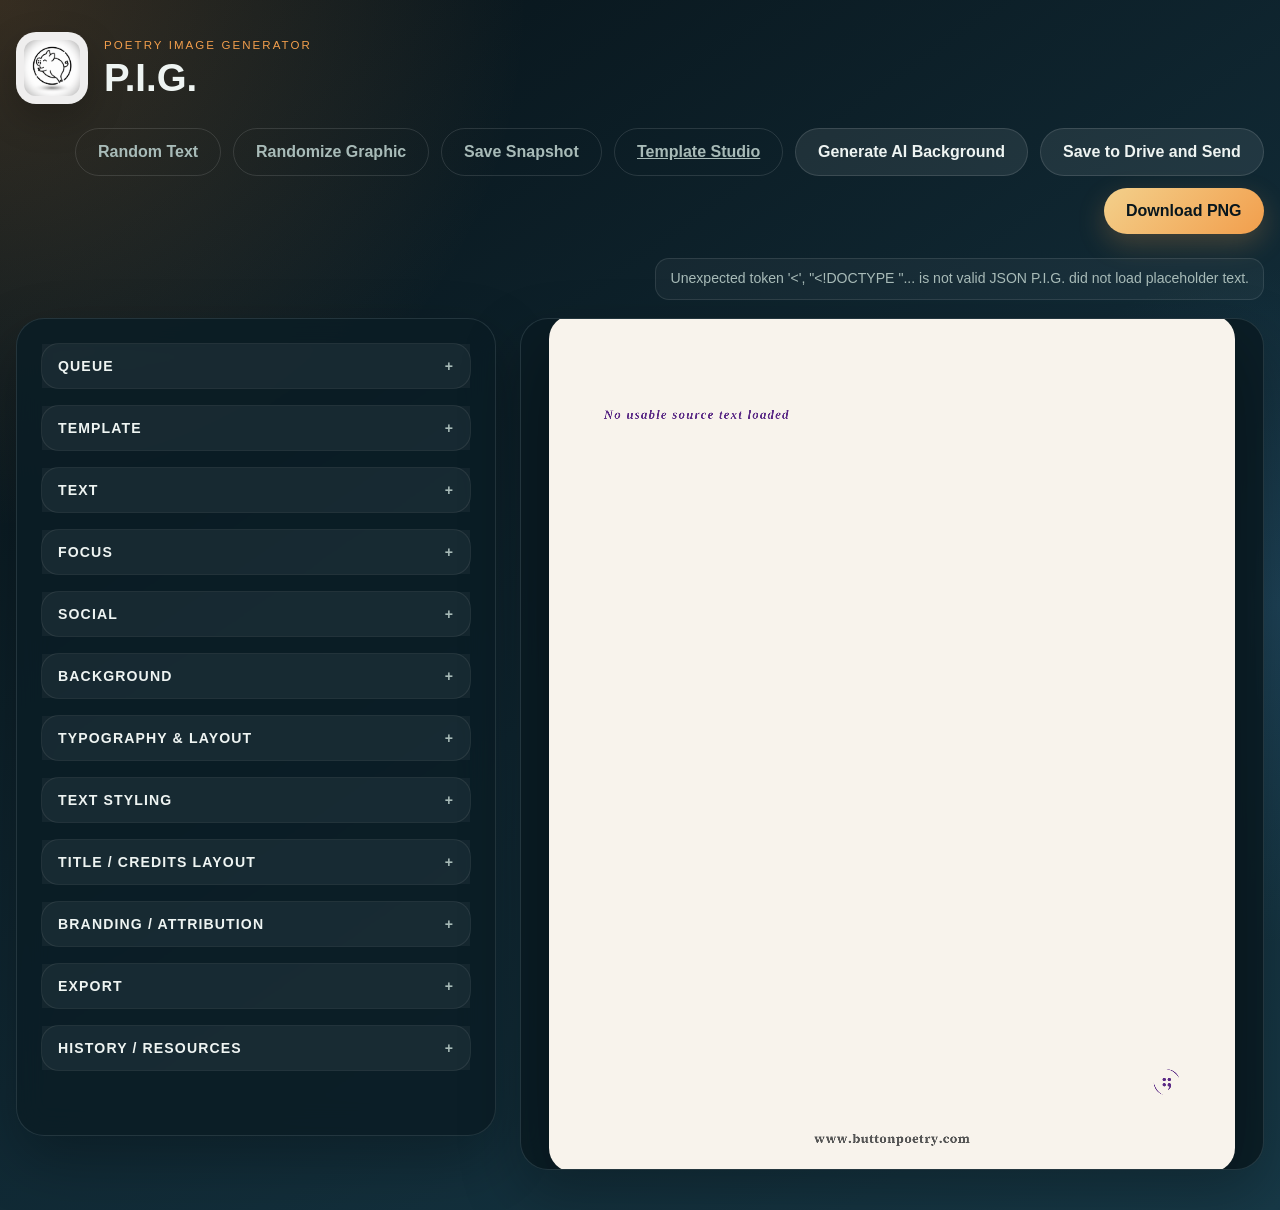
==== index.html @ 5afa9d7a "Add printed-book FPI page sequences" ====
<!DOCTYPE html>
<html lang="en">
  <head>
    <meta charset="UTF-8" />
    <meta name="viewport" content="width=device-width, initial-scale=1.0" />
    <title>P.I.G.</title>
    <link rel="icon" type="image/png" href="./assets/branding/pig-logo.png" />
    <link rel="preconnect" href="https://fonts.googleapis.com" />
    <link rel="preconnect" href="https://fonts.gstatic.com" crossorigin />
    <link
      href="https://fonts.googleapis.com/css2?family=Abril+Fatface&family=Alegreya:wght@400;500;700&family=Anton&family=Archivo+Black&family=Archivo+Narrow:wght@400;500;600;700&family=Barlow+Condensed:wght@400;500;600;700&family=Bebas+Neue&family=Bodoni+Moda:opsz,wght@6..96,400;6..96,500;6..96,600;6..96,700&family=Caveat:wght@400;500;600;700&family=Cormorant+Garamond:wght@400;500;600;700&family=Courier+Prime:wght@400;700&family=Crimson+Text:wght@400;600;700&family=DM+Serif+Display:ital@0;1&family=EB+Garamond:wght@400;500;600;700&family=Fraunces:opsz,wght,SOFT,WONK@9..144,400;9..144,500;9..144,600;9..144,700;9..144,800,0,0&family=IBM+Plex+Mono:wght@400;500;600;700&family=IBM+Plex+Sans+Condensed:wght@400;500;600;700&family=Inter:wght@400;500;600;700&family=Josefin+Sans:wght@400;500;600;700&family=Kalam:wght@400;700&family=League+Spartan:wght@400;500;600;700&family=Libre+Baskerville:wght@400;700&family=Literata:wght@400;500;600;700&family=Lora:wght@400;500;600;700&family=Merriweather:wght@400;700&family=Montserrat:wght@400;500;600;700&family=Newsreader:opsz,wght@6..72,400;6..72,500;6..72,600;6..72,700&family=Nunito+Sans:wght@400;500;600;700&family=Oswald:wght@400;500;600;700&family=Patrick+Hand&family=Playfair+Display:wght@400;500;600;700&family=Poppins:wght@400;500;600;700&family=Raleway:wght@400;500;600;700&family=Roboto+Mono:wght@400;500;600;700&family=Roboto+Slab:wght@400;500;600;700&family=Source+Sans+3:wght@400;600;700&family=Space+Grotesk:wght@400;500;700&family=Special+Elite&family=Spectral:wght@400;500;600;700&family=Staatliches&family=Unica+One&family=Young+Serif&display=swap"
      rel="stylesheet"
    />
    <link rel="stylesheet" href="./assets/fonts/bundled-fonts.css?v=20260720" />
    <link rel="stylesheet" href="./styles.css" />
    <script async defer src="https://accounts.google.com/gsi/client"></script>
    <script async defer src="https://apis.google.com/js/api.js"></script>
  </head>
  <body>
    <div class="app-shell">
      <header class="hero">
        <div class="hero-brand">
          <img class="hero-logo" src="./assets/branding/pig-logo.png" alt="P.I.G. logo" />
          <div>
            <p class="eyebrow">Poetry Image Generator</p>
            <h1>P.I.G.</h1>
          </div>
        </div>
        <div class="hero-actions">
          <button id="randomTextButton" class="ghost-button" type="button">Random Text</button>
          <button id="randomizeAllButton" class="ghost-button" type="button">Randomize Graphic</button>
          <button id="saveProjectButtonTop" class="ghost-button" type="button">Save Snapshot</button>
          <a class="ghost-button" href="./template-studio.html">Template Studio</a>
          <button id="generateBackgroundButton" class="secondary-button">Generate AI Background</button>
          <button id="saveToDriveAndSendButton" class="secondary-button" type="button">Save to Drive and Send</button>
          <button id="downloadButton" class="primary-button">Download PNG</button>
        </div>
        <div class="hero-status-row">
          <span id="statusMessage" class="status-message hero-status-message" aria-live="polite">
            Choose a source and search local records.
          </span>
        </div>
      </header>

      <main class="workspace">
        <section class="controls-panel">
          <details class="control-section">
            <summary>Queue</summary>
            <div class="panel-block">
            <p class="section-label">Graphics queue</p>
            <div class="panel-grid">
              <div class="panel-block">
                <label class="block-label" for="sourceType">Source</label>
                <select id="sourceType">
                  <option value="weaver_graphics_requests">Weaver graphics requests</option>
                  <option value="tabled_weaver_requests">TABLED</option>
                  <option value="poetry_please_ranked_texts">Poetry Please ranked texts</option>
                  <option value="excerpt_library">All excerpt texts</option>
                  <option value="approved_excerpt_library">Approved / QI-ready excerpts</option>
                  <option value="catalog_short_poems">Catalog short poems</option>
                  <option value="catalog_full_poems">Full poems</option>
                </select>
              </div>

              <div class="panel-block">
                <label class="block-label" for="searchQuery">Search</label>
                <input id="searchQuery" type="search" placeholder="author, book, poem, or excerpt text" />
              </div>
            </div>
            <p id="sourceAvailabilityNote" class="supporting-text"></p>

            <div id="sourceFiltersRow" class="panel-grid">
              <div id="sourcePrimaryFilterBlock" class="panel-block">
                <label id="sourcePrimaryFilterLabel" class="block-label" for="weaverRequestFilter">Queue view</label>
                <select id="weaverRequestFilter">
                  <option value="current_titles">Current titles</option>
                  <option value="coverage_needs">Coverage needs</option>
                  <option value="rework">All rework</option>
                  <option value="poetry_please_repairs">Poetry Please repairs</option>
                  <option value="weaver_qc_rework">Weaver QC rework</option>
                  <option value="all">All</option>
                </select>
              </div>

              <div id="sourceCatalogFilterBlock" class="panel-block" hidden>
                <label id="sourceCatalogFilterLabel" class="block-label" for="sourceCatalogFilter">Catalog</label>
                <select id="sourceCatalogFilter">
                  <option value="">All catalogs</option>
                </select>
              </div>

              <div id="sourceBookFilterBlock" class="panel-block">
                <label id="sourceBookFilterLabel" class="block-label" for="weaverBookFilter">Book</label>
                <select id="weaverBookFilter">
                  <option value="">All books</option>
                </select>
              </div>
            </div>
            <div class="results-toolbar">
              <button id="searchButton" class="secondary-button inline-button">Search source</button>
              <button id="saveProjectButton" class="ghost-button inline-button" type="button">Save snapshot</button>
            </div>
            <div id="fpiMultiPageEntry" class="panel-block" hidden>
              <p class="section-label">Loaded FPI</p>
              <button id="startFpiMultiPageButton" class="secondary-button inline-button" type="button">Build multi-page FPI</button>
              <p class="supporting-text">Split the poem into cards, review each card, then save and send the set together.</p>
            </div>
            <div id="searchResults" class="results-list"></div>
            </div>
          </details>

          <details class="control-section">
            <summary>Template</summary>
            <div class="panel-block">
            <p class="section-label">Graphic template</p>
            <div class="panel-grid">
              <div class="panel-block">
                <label class="block-label" for="familyPreset">Family</label>
                <select id="familyPreset"></select>
              </div>

              <div class="panel-block">
                <label class="block-label" for="variantPreset">Variant</label>
                <select id="variantPreset"></select>
              </div>
            </div>

            <div class="panel-grid">
              <div class="panel-block">
                <label class="block-label" for="applyTemplateButton">Apply template</label>
                <button id="applyTemplateButton" class="secondary-button inline-button" type="button">Apply template</button>
              </div>
            </div>
            <div id="bookSpecificTemplateControls" class="panel-block" hidden>
              <p class="section-label">Book assignment</p>
              <div class="panel-grid">
                <div class="panel-block">
                  <label class="block-label" for="bookSpecificTemplateName">Template name</label>
                  <input id="bookSpecificTemplateName" type="text" placeholder="Book campaign background">
                </div>
                <div class="panel-block">
                  <label class="block-label" for="bookSpecificTemplateBook">Book</label>
                  <input id="bookSpecificTemplateBook" type="text" placeholder="Required book title">
                </div>
                <div class="panel-block">
                  <label class="block-label" for="bookSpecificTemplateShortener">Book shortener</label>
                  <input id="bookSpecificTemplateShortener" type="text" placeholder="LABC">
                </div>
                <div class="panel-block">
                  <label class="block-label" for="bookSpecificTemplateYear">Release year</label>
                  <input id="bookSpecificTemplateYear" type="number" min="1900" max="2200" placeholder="2026">
                </div>
                <div class="panel-block">
                  <label class="block-label" for="bookSpecificTemplateCatalog">Catalog</label>
                  <input id="bookSpecificTemplateCatalog" type="text" placeholder="Optional catalog">
                </div>
              </div>
              <p id="bookSpecificTemplateKey" class="supporting-copy">Canonical book key: unavailable</p>
              <div class="button-row">
                <button id="saveBookSpecificTemplateButton" class="secondary-button inline-button" type="button">Create variant</button>
                <button id="updateBookSpecificTemplateButton" class="secondary-button inline-button" type="button" disabled>Update selected</button>
                <button id="archiveBookSpecificTemplateButton" class="ghost-button inline-button" type="button" disabled>Archive selected</button>
              </div>
              <p class="supporting-copy">Saved variants are shared with all P.I.G. users. Each option shows its assigned book; variants matching the current book appear first.</p>
            </div>
            <div id="contestTemplateControls" class="panel-block" hidden>
              <p class="section-label">Fall 2026 Short Form Contest template</p>
              <p id="contestTemplateTarget" class="supporting-copy"></p>
              <label class="block-label" for="contestTemplateName">Template name</label>
              <input id="contestTemplateName" type="text" placeholder="Fall contest base graphic">
              <div class="button-row">
                <button id="uploadContestBaseButton" class="secondary-button inline-button" type="button">Upload base graphic</button>
                <button id="saveContestTemplateButton" class="secondary-button inline-button" type="button">Save shared contest template</button>
              </div>
              <input id="contestBaseUpload" type="file" accept="image/png,image/jpeg" hidden>
              <input id="contestBaseMode" type="hidden" value="static">
              <p class="supporting-copy">Uses the selected Short Form layout and editable text. Saved templates are available to staff for this contest.</p>
            </div>
            <select id="templatePreset" hidden>
              <option value="none">No template</option>
              <option value="editorial">Editorial Quote</option>
              <option value="artsy">Artsy</option>
              <option value="badge">Badge</option>
              <option value="black-name-bar">Black Name Bar</option>
              <option value="circle-bar">Circle Bar</option>
              <option value="box">Box</option>
              <option value="typewriter-1">Typewriter 1</option>
              <option value="typewriter-2">Typewriter 2</option>
              <option value="text-emphasis">Text Emphasis</option>
              <option value="text-emphasis-logo">4:5 Text Emphasis with logo</option>
              <option value="white-on-black">White on Black 2</option>
              <option value="white-on-black-45">4:5 White on Black</option>
              <option value="short-form-left">Short Form Contest Left 4:5</option>
              <option value="short-form-center">Short Form Contest Center 4:5</option>
              <option value="short-form-right">Short Form Contest Right 4:5</option>
              <option value="short-form-left-square">Short Form Contest Left Square</option>
              <option value="short-form-center-square">Short Form Contest Center Square</option>
              <option value="short-form-right-square">Short Form Contest Right Square</option>
              <option value="printed-book-page">Printed Book Standalone Page</option>
              <option value="printed-book-full-page-wood">Printed Book Full Page + Wood</option>
              <option value="printed-book-transparent-page">Printed Book Transparent Page</option>
              <option value="printed-book-left-page-wood">Printed Book Left Page + Wood</option>
              <option value="printed-book-left-close-page">Printed Book Left Close Page</option>
              <option value="printed-book-left-transparent-page">Printed Book Left Transparent Page</option>
              <option value="crested-underline">Crested Underline</option>
              <option value="simple">Simple</option>
            </select>
            </div>
          </details>

          <details class="control-section" id="textControlsSection">
            <summary>Text</summary>
            <div class="panel-block" id="multiCardBlock">
              <p class="section-label">Multi-card draft</p>
              <p class="supporting-text">Each card saves its own text, title, author, typography, and text positions. Select a card, then adjust it in Typography &amp; Layout or Title / Credits Layout. Download a draft ZIP for review, or save the complete set to Drive and send it to Weaver QC.</p>
              <div class="results-toolbar">
                <button id="startMultiCardButton" class="secondary-button inline-button" type="button">Start card set</button>
                <button id="endMultiCardButton" class="ghost-button inline-button" type="button" hidden>Return to one card</button>
              </div>
              <div id="multiCardEditor" hidden>
                <label class="block-label" for="multiCardSelect">Card</label>
                <div class="results-toolbar card-select-toolbar">
                  <select id="multiCardSelect"></select>
                  <button id="addFpiPageButton" class="secondary-button inline-button" type="button" hidden>Add page</button>
                </div>
                <label class="block-label" for="multiCardRole">Card role</label>
                <select id="multiCardRole">
                  <option value="poem">Poem or excerpt</option>
                  <option value="prompt">DBAT prompt</option>
                </select>
                <label class="block-label" for="multiCardCreditAuthor">Verified author for this card</label>
                <input id="multiCardCreditAuthor" type="text" autocomplete="off" placeholder="Leave blank until verified">
                <label class="block-label" for="multiCardCreditTitle">Verified title for this card (optional)</label>
                <input id="multiCardCreditTitle" type="text" autocomplete="off" placeholder="Leave blank if unknown">
                <p class="supporting-text">These credits travel with this card to Weaver and Poetry Please. They do not change the text printed on the graphic.</p>
                <div id="multiCardPageBackgroundBlock" class="panel-block" hidden>
                  <label class="block-label" for="multiCardSequence">Page sequence for this set</label>
                  <select id="multiCardSequence">
                    <option value="">Choose each page manually</option>
                    <option value="wood">Wood: left, right, left…</option>
                    <option value="transparent">Transparent: left, right, left…</option>
                  </select>
                  <p class="supporting-text">Choosing a sequence assigns pages in order. You can still change any card below.</p>
                  <label class="block-label" for="multiCardPageBackground">Template for this card (Printed Book)</label>
                  <select id="multiCardPageBackground">
                    <option value="">Use shared template page</option>
                    <option value="printed-book-page">Standalone page</option>
                    <option value="printed-book-full-page-wood">Right page + wood</option>
                    <option value="printed-book-left-page-wood">Left page + wood</option>
                    <option value="printed-book-transparent-page">Right transparent page</option>
                    <option value="printed-book-left-transparent-page">Left transparent page</option>
                    <option value="printed-book-left-close-page">Left close page</option>
                  </select>
                  <p class="supporting-text">Choose a printed-book variant for this card here or in Template. Typography and text positions can be adjusted separately for each card.</p>
                </div>
                <div class="results-toolbar">
                  <button id="addMultiCardButton" class="secondary-button inline-button" type="button">Add card</button>
                  <button id="splitMultiCardButton" class="secondary-button inline-button" type="button">Move text after cursor to next card</button>
                  <button id="addPromptCardButton" class="secondary-button inline-button" type="button">Add DBAT prompt card</button>
                  <button id="resetFpiCardsButton" class="ghost-button inline-button" type="button" hidden>Gather poem on first card</button>
                  <button id="moveMultiCardEarlierButton" class="ghost-button inline-button" type="button">Move earlier</button>
                  <button id="moveMultiCardLaterButton" class="ghost-button inline-button" type="button">Move later</button>
                  <button id="removeMultiCardButton" class="ghost-button inline-button" type="button">Remove card; keep its text</button>
                </div>
                <button id="downloadMultiCardDraftButton" class="secondary-button inline-button" type="button">Download draft card set ZIP</button>
                <p id="multiCardStatus" class="supporting-text" role="status"></p>
                <p id="multiCardWarning" class="supporting-text" role="status" hidden></p>
              </div>
            </div>
            <div class="panel-block">
            <label class="block-label" for="poemText">Poem or excerpt text</label>
            <div class="results-toolbar">
              <button id="boldPoemTextButton" class="secondary-button inline-button" type="button" title="Bold selected poem text">B</button>
              <button id="italicPoemTextButton" class="secondary-button inline-button" type="button" title="Italic selected poem text"><em>I</em></button>
            </div>
            <textarea id="poemText" rows="14">Lorem ipsum dolor sit amet,
consectetur adipiscing elit,
sed do eiusmod tempor
incididunt ut labore.</textarea>
            <div class="results-toolbar">
              <button id="toggleLineBreakGuideButton" class="secondary-button inline-button" type="button">Show line breaks</button>
              <button id="splitFpiPageButton" class="secondary-button inline-button" type="button" hidden>Split at cursor into next page</button>
            </div>
            <div id="lineBreakGuide" class="line-break-guide" hidden></div>
            <div id="selectedRecordMeta" class="record-meta">
              No library record loaded yet.
            </div>
            </div>

            <div class="panel-block">
            <p class="section-label">Title</p>
            <label class="block-label" for="titleText">Poem title text</label>
            <textarea id="titleText" rows="2"></textarea>
            </div>

            <div id="emphasisControlsPanel" class="panel-block" hidden>
            <p class="section-label">Emphasis Text</p>
            <div class="panel-grid">
              <div class="panel-block">
                <label class="block-label" for="emphasisTextEnabled">Show emphasis text</label>
                <select id="emphasisTextEnabled">
                  <option value="off">Off</option>
                  <option value="on">On</option>
                </select>
              </div>

              <div id="emphasisTextAlignBlock" class="panel-block">
                <label class="block-label" for="emphasisTextAlign">Emphasis alignment</label>
                <select id="emphasisTextAlign">
                  <option value="left">Left</option>
                  <option value="center">Center</option>
                  <option value="right">Right</option>
                </select>
              </div>
            </div>
            <div id="emphasisTextBlock">
            <label class="block-label" for="emphasisText">Emphasis text</label>
            <textarea id="emphasisText" rows="6"></textarea>
            </div>
            </div>

            <div class="panel-block">
            <label class="block-label" for="attributionText">Author name</label>
            <textarea id="attributionText" rows="3"></textarea>
            </div>

            <div class="panel-block">
            <label class="block-label" for="secondaryAttributionText">Book title</label>
            <textarea id="secondaryAttributionText" rows="2"></textarea>
            </div>

          </details>

          <details class="control-section">
            <summary>Focus</summary>
            <div class="panel-block">
              <p class="section-label">Focused Text</p>
              <div class="panel-grid">
                <div class="panel-block">
                  <label class="block-label" for="focusEnabled">Focus blur</label>
                  <select id="focusEnabled">
                    <option value="off">Off</option>
                    <option value="on">On</option>
                  </select>
                </div>

                <div id="focusBlurAmountBlock" class="panel-block">
                  <label class="block-label" for="focusBlurAmount">Blur strength</label>
                  <input id="focusBlurAmount" type="range" min="2" max="28" step="1" value="10" />
                  <p class="value-readout"><span id="focusBlurAmountValue">10</span> px</p>
                </div>
              </div>
              <div id="focusTextBlock">
                <label class="block-label" for="focusText">Focus text</label>
                <textarea id="focusText" rows="10" placeholder="Paste the poem title and/or the section of the poem to keep sharp."></textarea>
              </div>
            </div>
          </details>

          <details class="control-section">
            <summary>Social</summary>
            <div class="panel-grid">
              <div class="panel-block">
                <label class="block-label" for="socialMediaEnabled">Show handle line</label>
                <select id="socialMediaEnabled">
                  <option value="off">Off</option>
                  <option value="on">On</option>
                </select>
              </div>

              <div id="socialMediaDisplayBlock" class="panel-block">
                <label class="block-label" for="socialMediaDisplayText">Graphic handle line</label>
                <input id="socialMediaDisplayText" type="text" placeholder="@artist" />
              </div>
            </div>

            <div id="socialMediaFieldsBlock">
            <div class="panel-grid">
              <div class="panel-block">
                <label class="block-label" for="socialMediaInstagram">Instagram</label>
                <input id="socialMediaInstagram" type="text" placeholder="@artist" />
              </div>

              <div class="panel-block">
                <label class="block-label" for="socialMediaTikTok">TikTok</label>
                <input id="socialMediaTikTok" type="text" placeholder="@artist" />
              </div>
            </div>

            <div class="panel-grid">
              <div class="panel-block">
                <label class="block-label" for="socialMediaTwitter">X / Twitter</label>
                <input id="socialMediaTwitter" type="text" placeholder="@artist" />
              </div>

              <div class="panel-block">
                <label class="block-label" for="socialMediaFacebook">Facebook</label>
                <input id="socialMediaFacebook" type="text" />
              </div>
            </div>

            <div class="panel-block">
              <label class="block-label" for="socialMediaWebsite">Website</label>
              <input id="socialMediaWebsite" type="url" placeholder="https://..." />
            </div>

            <div class="panel-block">
              <label class="block-label" for="socialMediaOther">Other handles from source</label>
              <textarea id="socialMediaOther" rows="2"></textarea>
            </div>

            <div class="panel-block">
              <label class="block-label" for="socialMediaNotes">Notes</label>
              <textarea id="socialMediaNotes" rows="3"></textarea>
            </div>

            <div class="results-toolbar">
              <button id="refreshSocialMediaButton" class="secondary-button inline-button" type="button">Refresh lookup</button>
              <button id="saveSocialMediaButton" class="ghost-button inline-button" type="button">Save author info</button>
            </div>
            <p id="socialMediaLookupStatus" class="supporting-text">No author loaded.</p>
            </div>
          </details>

          <details class="control-section">
            <summary>Background</summary>
            <div class="panel-block">
            <p class="section-label">Background Generation</p>
            <p class="supporting-text">
              Import a photo as the active background, or save it into the reusable background library.
            </p>
            <label class="block-label" for="backgroundPrompt">
              Background prompt
            </label>
            <textarea id="backgroundPrompt" rows="5" placeholder="Warm paper collage, botanical shadows, no text, no letters, no logo"></textarea>
            <div class="panel-grid">
              <div class="panel-block">
                <label class="block-label" for="backgroundModel">Model</label>
                <select id="backgroundModel">
                  <option value="gpt-image-2-2026-04-21">gpt-image-2-2026-04-21</option>
                  <option value="bria-fibo-lite">Bria FIBO Lite (licensed data)</option>
                  <option value="gpt-image-2">gpt-image-2</option>
                  <option value="gpt-image-1.5">gpt-image-1.5</option>
                  <option value="gpt-image-1">gpt-image-1</option>
                  <option value="gpt-image-1-mini">gpt-image-1-mini</option>
                  <option value="chatgpt-image-latest">chatgpt-image-latest</option>
                </select>
              </div>
              <div class="panel-block">
                <label class="block-label" for="backgroundMode">Fallback background</label>
                <select id="backgroundMode">
                  <option value="solid">Solid color</option>
                  <option value="gradient">Gradient</option>
                  <option value="stripes">Stripes</option>
                  <option value="dots">Dots</option>
                  <option value="ai-image">AI image</option>
                </select>
              </div>
            </div>
            <div class="results-toolbar">
              <button id="generateBackgroundPanelButton" class="secondary-button inline-button" type="button">Generate AI Background</button>
              <button id="importBackgroundButton" class="secondary-button inline-button" type="button">Import Photo</button>
              <button id="importAndSaveBackgroundButton" class="secondary-button inline-button" type="button">Import + Save</button>
              <button id="saveBackgroundAssetButton" class="ghost-button inline-button" type="button">Save Current Background</button>
              <button id="clearBackgroundButton" class="ghost-button inline-button">Clear AI background</button>
              <span class="supporting-text">
                The AI prompt only affects the bottom layer. Text stays exact.
              </span>
            </div>
            <input id="backgroundImageUpload" type="file" accept="image/*" hidden />
            </div>

            <div class="panel-block">
              <p class="section-label">Saved Backgrounds</p>
              <div id="backgroundAssets" class="results-list compact-results-list"></div>
            </div>
            <div class="panel-grid">
              <div class="panel-block">
                <label class="block-label" for="backgroundColorA">Background color A</label>
                <input id="backgroundColorA" type="color" value="#122c34" />
              </div>
              <div class="panel-block">
                <label class="block-label" for="backgroundColorB">Background color B</label>
                <input id="backgroundColorB" type="color" value="#224870" />
              </div>
            </div>
          </details>

          <details class="control-section">
            <summary>Typography & Layout</summary>
            <div hidden>
              <select id="textBoxAnchor"><option value="default">Layout default</option><option value="left">Left</option><option value="center">Center</option><option value="right">Right</option></select>
              <select id="titleAnchor"><option value="default">Layout default</option><option value="left">Left</option><option value="center">Center</option><option value="right">Right</option></select>
              <select id="attributionAnchor"><option value="default">Layout default</option><option value="left">Left</option><option value="center">Center</option><option value="right">Right</option></select>
              <select id="secondaryAttributionAnchor"><option value="default">Layout default</option><option value="left">Left</option><option value="center">Center</option><option value="right">Right</option></select>
            </div>
            <div class="panel-grid">
            <div class="panel-block">
              <label class="block-label" for="canvasPreset">Canvas size</label>
              <select id="canvasPreset">
                <option value="2160x2700">4:5 Portrait 2160×2700</option>
                <option value="1080x1350">Instagram Portrait 1080×1350</option>
                <option value="1080x1080">Square 1080×1080</option>
                <option value="1080x1920">Story 1080×1920</option>
                <option value="1200x628">Landscape 1200×628</option>
                <option value="custom">Custom</option>
              </select>
            </div>

            <div class="panel-block split-inputs">
              <div>
                <label class="block-label" for="customWidth">Width</label>
                <input id="customWidth" type="number" min="320" step="10" value="2160" />
              </div>
              <div>
                <label class="block-label" for="customHeight">Height</label>
                <input id="customHeight" type="number" min="320" step="10" value="2700" />
              </div>
            </div>
          </div>

          <div class="panel-grid">
            <div class="panel-block">
              <label class="block-label" for="fontFamily">Font</label>
              <select id="fontFamily">
                <optgroup label="Verified Google fonts · Brand / Canva-ish">
                  <option value="League Spartan">League Spartan</option>
                  <option value="Archivo Narrow">Archivo Narrow</option>
                  <option value="Source Sans 3">Source Sans 3</option>
                  <option value="Inter">Inter</option>
                  <option value="Montserrat">Montserrat</option>
                  <option value="Poppins">Poppins</option>
                  <option value="Raleway">Raleway</option>
                  <option value="Nunito Sans">Nunito Sans</option>
                  <option value="Josefin Sans">Josefin Sans</option>
                  <option value="Space Grotesk">Space Grotesk</option>
                  <option value="IBM Plex Sans Condensed">IBM Plex Sans Condensed</option>
                  <option value="Barlow Condensed">Barlow Condensed</option>
                </optgroup>
                <optgroup label="Verified Google fonts · Editorial serif">
                  <option value="Playfair Display">Playfair Display</option>
                  <option value="Bodoni Moda">Bodoni Moda</option>
                  <option value="DM Serif Display">DM Serif Display</option>
                  <option value="Cormorant Garamond">Cormorant Garamond</option>
                  <option value="Crimson Text">Crimson Text</option>
                  <option value="EB Garamond">EB Garamond</option>
                  <option value="Libre Baskerville">Libre Baskerville</option>
                  <option value="Lora">Lora</option>
                  <option value="Merriweather">Merriweather</option>
                  <option value="Alegreya">Alegreya</option>
                  <option value="Literata">Literata</option>
                  <option value="Newsreader">Newsreader</option>
                  <option value="Spectral">Spectral</option>
                  <option value="Fraunces">Fraunces</option>
                  <option value="Roboto Slab">Roboto Slab</option>
                </optgroup>
                <optgroup label="Verified Google fonts · Poster / display">
                  <option value="Abril Fatface">Abril Fatface</option>
                  <option value="Archivo Black">Archivo Black</option>
                  <option value="Anton">Anton</option>
                  <option value="Oswald">Oswald</option>
                  <option value="Bebas Neue">Bebas Neue</option>
                  <option value="Staatliches">Staatliches</option>
                  <option value="Unica One">Unica One</option>
                  <option value="Young Serif">Young Serif</option>
                </optgroup>
                <optgroup label="Verified Google fonts · Typewriter / mono">
                  <option value="Special Elite">Special Elite</option>
                  <option value="Courier Prime">Courier Prime</option>
                  <option value="IBM Plex Mono">IBM Plex Mono</option>
                  <option value="Roboto Mono">Roboto Mono</option>
                </optgroup>
                <optgroup label="Verified Google fonts · Hand / human">
                  <option value="Caveat">Caveat</option>
                  <option value="Kalam">Kalam</option>
                  <option value="Patrick Hand">Patrick Hand</option>
                </optgroup>
                <optgroup label="System fallbacks · local browser">
                  <option value="Georgia">Georgia</option>
                  <option value="Times New Roman">Times New Roman</option>
                  <option value="Palatino">Palatino</option>
                  <option value="Helvetica">Helvetica</option>
                  <option value="Arial">Arial</option>
                  <option value="Trebuchet MS">Trebuchet MS</option>
                  <option value="Courier New">Courier New</option>
                </optgroup>
              </select>
            </div>

            <div class="panel-block">
              <label class="block-label" for="fontWeight">Font weight</label>
              <select id="fontWeight">
                <option value="400">Regular</option>
                <option value="500">Medium</option>
                <option value="600">Semibold</option>
                <option value="700">Bold</option>
              </select>
            </div>
          </div>

          <div class="panel-grid">
            <div class="panel-block">
              <label class="block-label" for="layoutMode">Layout</label>
              <select id="layoutMode">
                <option value="preserve">Preserve line breaks + wrap long lines</option>
              </select>
            </div>

            <div class="panel-block">
              <label class="block-label" for="textAlign">Alignment</label>
              <select id="textAlign">
                <option value="left">Left</option>
                <option value="center">Center</option>
                <option value="right">Right</option>
              </select>
            </div>
          </div>

          <div class="panel-grid">
            <div class="panel-block">
              <label class="block-label" for="fontSize">Font size</label>
              <input id="fontSize" type="range" min="24" max="220" value="58" />
              <p class="value-readout">
                Target: <span id="fontSizeValue">58</span> px
                <span id="actualFontSizeWrap"> · Actual: <span id="actualFontSizeValue">58</span> px</span>
              </p>
              <p id="fontFitHint" class="supporting-text"></p>
            </div>

            <div class="panel-block">
              <label class="block-label" for="lineHeight">Line height</label>
              <input id="lineHeight" type="range" min="0.9" max="2.2" step="0.05" value="1.3" />
              <p class="value-readout"><span id="lineHeightValue">1.3</span></p>
            </div>
          </div>

          <div id="emphasisTypeControls" class="panel-grid">
            <div class="panel-block">
              <label class="block-label" for="emphasisFontSize">Emphasis size</label>
              <input id="emphasisFontSize" type="range" min="24" max="220" value="120" />
              <p class="value-readout"><span id="emphasisFontSizeValue">120</span> px</p>
            </div>

            <div class="panel-block">
              <label class="block-label" for="emphasisLineHeight">Emphasis line height</label>
              <input id="emphasisLineHeight" type="range" min="0.8" max="1.8" step="0.05" value="1" />
              <p class="value-readout"><span id="emphasisLineHeightValue">1</span></p>
            </div>
          </div>

          <div class="panel-grid">
            <div class="panel-block">
              <label class="block-label" for="autoFitText">Fit quote to box</label>
              <select id="autoFitText">
                <option value="on">On</option>
                <option value="off">Off</option>
              </select>
            </div>

            <div class="panel-block">
              <label class="block-label" for="textBoxWidth">Text box width</label>
              <input id="textBoxWidth" type="range" min="28" max="92" value="56" />
              <p class="value-readout"><span id="textBoxWidthValue">56</span>%</p>
            </div>
          </div>

          <div class="panel-grid">
            <div class="panel-block">
              <label class="block-label" for="textBoxX">Text box X position</label>
              <input id="textBoxX" type="range" min="4" max="58" value="8" />
              <p class="value-readout"><span id="textBoxXValue">8</span>%</p>
            </div>

            <div class="panel-block">
              <label class="block-label" for="textBoxY">Text box Y position</label>
              <input id="textBoxY" type="range" min="4" max="58" value="17" />
              <p class="value-readout"><span id="textBoxYValue">17</span>%</p>
            </div>
          </div>

          <div class="panel-grid">
            <div class="panel-block">
              <label class="block-label" for="textBoxHeight">Text box height</label>
              <input id="textBoxHeight" type="range" min="20" max="80" value="56" />
              <p class="value-readout"><span id="textBoxHeightValue">56</span>%</p>
            </div>

            <div class="panel-block">
              <label class="block-label" for="letterSpacing">Letter spacing</label>
              <input id="letterSpacing" type="range" min="-1" max="12" step="0.2" value="0.2" />
              <p class="value-readout"><span id="letterSpacingValue">0.2</span> px</p>
            </div>
          </div>

          <div class="panel-grid">
            <div class="panel-block">
              <label class="block-label" for="textBoxBlurEnabled">Blur under text box</label>
              <select id="textBoxBlurEnabled">
                <option value="off">Off</option>
                <option value="on">On</option>
              </select>
            </div>

            <div id="textBoxBlurAmountBlock" class="panel-block">
              <label class="block-label" for="textBoxBlurAmount">Blur amount</label>
              <input id="textBoxBlurAmount" type="range" min="4" max="36" value="18" />
              <p class="value-readout"><span id="textBoxBlurAmountValue">18</span> px</p>
            </div>
          </div>

          <div id="textBoxBlurFeatherRow" class="panel-grid">
            <div class="panel-block">
              <label class="block-label" for="textBoxBlurFeather">Blur feather</label>
              <input id="textBoxBlurFeather" type="range" min="8" max="120" value="48" />
              <p class="value-readout"><span id="textBoxBlurFeatherValue">48</span> px</p>
            </div>
          </div>

          <div class="panel-grid">
            <div class="panel-block">
              <label class="block-label" for="quoteMarkEnabled">Quote mark</label>
              <select id="quoteMarkEnabled">
                <option value="on">On</option>
                <option value="off">Off</option>
              </select>
            </div>
          </div>

          <div class="panel-grid" hidden>
            <div class="panel-block">
              <label class="block-label" for="quoteHandling">Quote handling</label>
              <select id="quoteHandling">
                <option value="auto">Auto</option>
                <option value="strip-text">Strip text quotes</option>
                <option value="hide-mark">Hide decorative mark</option>
                <option value="keep-both">Keep both</option>
              </select>
            </div>
          </div>

          <div class="panel-grid" hidden>
            <div class="panel-block">
              <label class="block-label" for="quoteMarkSize">Quote mark size</label>
              <input id="quoteMarkSize" type="range" min="36" max="180" value="88" />
              <p class="value-readout"><span id="quoteMarkSizeValue">88</span> px</p>
            </div>

            <div class="panel-block">
              <label class="block-label" for="quoteMarkStyle">Quote mark style</label>
              <select id="quoteMarkStyle">
                <option value="double-classic">Double classic</option>
                <option value="single-classic">Single classic</option>
                <option value="double-curly">Double curly</option>
                <option value="font-cormorant-garamond">Cormorant Garamond</option>
                <option value="font-eb-garamond">EB Garamond</option>
                <option value="font-fraunces">Fraunces</option>
                <option value="asset-classic-twin">Classic twin</option>
                <option value="asset-editorial-swan">Editorial swan</option>
                <option value="asset-editorial-dots">Editorial dots</option>
                <option value="asset-deco-block">Deco block</option>
                <option value="asset-frame-notched">Frame notched</option>
                <option value="asset-typewriter-worn">Typewriter worn</option>
                <option value="asset-bold-poster">Bold poster</option>
                <option value="asset-soft-ribbon">Soft ribbon</option>
                <option value="asset-button-orbit">Button orbit</option>
                <option value="asset-button-semicolon-twin">Button semicolon twin</option>
                <option value="circle-stamp">Circle stamp</option>
                <option value="square-stamp">Square stamp</option>
              </select>
            </div>
          </div>

          <div class="panel-grid" hidden>
            <div class="panel-block">
              <label class="block-label" for="quoteMarkX">Quote mark X position</label>
              <input id="quoteMarkX" type="range" min="2" max="40" value="7" />
              <p class="value-readout"><span id="quoteMarkXValue">7</span>%</p>
            </div>

            <div class="panel-block">
              <label class="block-label" for="quoteMarkWeight">Quote mark weight</label>
              <input id="quoteMarkWeight" type="range" min="0.6" max="1.8" step="0.05" value="1" />
              <p class="value-readout"><span id="quoteMarkWeightValue">1</span>x</p>
            </div>
          </div>

          <div class="panel-grid" hidden>
            <div class="panel-block">
              <label class="block-label" for="quoteMarkY">Quote mark Y position</label>
              <input id="quoteMarkY" type="range" min="2" max="26" value="6" />
              <p class="value-readout"><span id="quoteMarkYValue">6</span>%</p>
            </div>

            <div class="panel-block">
              <label class="block-label" for="quoteMarkColor">Quote mark color</label>
              <input id="quoteMarkColor" type="color" value="#b3392f" />
            </div>
          </div>

          </details>

          <details class="control-section">
            <summary>Text Styling</summary>
            <div class="panel-block">
            <p class="section-label">Colors</p>
            <div class="panel-grid">
              <div class="panel-block">
                <label class="block-label" for="textColor">Excerpt color</label>
                <input id="textColor" type="color" value="#f7f3ea" />
              </div>

              <div class="panel-block">
                <label class="block-label" for="titleColor">Title color</label>
                <input id="titleColor" type="color" value="#b3392f" />
              </div>
            </div>

            <div class="panel-grid">
              <div class="panel-block">
                <label class="block-label" for="attributionColor">Author color</label>
                <input id="attributionColor" type="color" value="#b3392f" />
              </div>

              <div class="panel-block">
                <label class="block-label" for="secondaryAttributionColor">Book color</label>
                <input id="secondaryAttributionColor" type="color" value="#555555" />
              </div>
            </div>
            </div>

            <div class="panel-block">
            <p class="section-label">Contrast</p>
            <div class="panel-grid">
              <div class="panel-block">
                <label class="block-label" for="autoContrast">Auto contrast colors</label>
                <select id="autoContrast">
                  <option value="on">On</option>
                  <option value="off">Off</option>
                </select>
              </div>

              <div class="panel-block">
                <label class="block-label" for="chunkContrastEnabled">Adaptive text chunks</label>
                <select id="chunkContrastEnabled">
                  <option value="off">Off</option>
                  <option value="on">On</option>
                </select>
              </div>
            </div>

            <div class="panel-grid">
              <div id="chunkContrastColorBlock" class="panel-block">
                <label class="block-label" for="chunkContrastColor">Alternate chunk color</label>
                <input id="chunkContrastColor" type="color" value="#ffffff" />
              </div>

              <div class="panel-block">
                <label class="block-label" for="randomizePaletteButton">Palette</label>
                <button id="randomizePaletteButton" class="secondary-button inline-button" type="button">Shuffle text color</button>
              </div>
            </div>

            <div id="chunkContrastControlsRow" class="panel-grid">
              <div class="panel-block">
                <label class="block-label" for="chunkContrastThreshold">Chunk contrast threshold</label>
                <input id="chunkContrastThreshold" type="range" min="2.5" max="7" step="0.1" value="4.2" />
                <p class="value-readout"><span id="chunkContrastThresholdValue">4.2</span>:1</p>
              </div>

              <div class="panel-block">
                <label class="block-label" for="chunkContrastPadding">Chunk sample padding</label>
                <input id="chunkContrastPadding" type="range" min="0" max="28" step="1" value="10" />
                <p class="value-readout"><span id="chunkContrastPaddingValue">10</span> px</p>
              </div>
            </div>
            </div>
          </details>

          <details class="control-section">
            <summary>Title / Credits Layout</summary>
            <div class="panel-block">
            <p class="section-label">Poem Title</p>
            <div class="panel-grid">
              <div class="panel-block">
                <label class="block-label" for="titleEnabled">Show poem title</label>
                <select id="titleEnabled">
                  <option value="on">On</option>
                  <option value="off">Off</option>
                </select>
              </div>

              <div class="panel-block">
                <label class="block-label" for="titleFontStyle">Title style</label>
                <select id="titleFontStyle">
                  <option value="italic">Italic</option>
                  <option value="normal">Normal</option>
                </select>
              </div>

              <div class="panel-block">
                <label class="block-label" for="titleHandling">Title handling</label>
                <select id="titleHandling">
                  <option value="auto">Auto de-duplicate</option>
                  <option value="show">Show title + keep text</option>
                  <option value="excerpt">Use excerpt only</option>
                </select>
              </div>
            </div>
            <div class="panel-grid">
              <div class="panel-block">
                <label class="block-label" for="titleFontFamily">Title font</label>
                <select id="titleFontFamily" data-copy-font-options="true"></select>
              </div>

              <div class="panel-block">
                <label class="block-label" for="titleFontSize">Title size</label>
                <input id="titleFontSize" type="range" min="12" max="48" value="20" />
                <p class="value-readout"><span id="titleFontSizeValue">20</span> px</p>
              </div>

              <div class="panel-block">
                <label class="block-label" for="titleLetterSpacing">Title spacing</label>
                <input id="titleLetterSpacing" type="range" min="0" max="14" step="0.2" value="2" />
                <p class="value-readout"><span id="titleLetterSpacingValue">2</span> px</p>
              </div>
            </div>
            <div class="panel-grid">
              <div class="panel-block">
                <label class="block-label" for="titleX">Title X position</label>
                <input id="titleX" type="range" min="4" max="96" step="1" value="8" />
                <p class="value-readout"><span id="titleXValue">8</span>%</p>
              </div>

              <div class="panel-block">
                <label class="block-label" for="titleY">Title Y position</label>
                <input id="titleY" type="range" min="4" max="40" step="1" value="11" />
                <p class="value-readout"><span id="titleYValue">11</span>%</p>
              </div>
            </div>
            </div>

            <div class="panel-block">
            <p class="section-label">Author / Book</p>
            <div class="panel-grid">
              <div class="panel-block">
                <label class="block-label" for="authorEnabled">Show author</label>
                <select id="authorEnabled">
                  <option value="on">On</option>
                  <option value="off">Off</option>
                </select>
              </div>

              <div class="panel-block">
                <label class="block-label" for="attributionFontSize">Attribution size</label>
                <input id="attributionFontSize" type="range" min="12" max="48" value="20" />
                <p class="value-readout"><span id="attributionFontSizeValue">20</span> px</p>
              </div>

              <div class="panel-block">
                <label class="block-label" for="attributionLetterSpacing">Attribution spacing</label>
                <input id="attributionLetterSpacing" type="range" min="0" max="14" step="0.2" value="4.2" />
                <p class="value-readout"><span id="attributionLetterSpacingValue">4.2</span> px</p>
              </div>
            </div>

            <div class="panel-grid">
              <div class="panel-block">
                <label class="block-label" for="attributionX">Attribution X position</label>
                <input id="attributionX" type="range" min="4" max="58" value="7" />
                <p class="value-readout"><span id="attributionXValue">7</span>%</p>
              </div>

              <div class="panel-block">
                <label class="block-label" for="attributionY">Attribution Y position</label>
                <input id="attributionY" type="range" min="65" max="96" value="90" />
                <p class="value-readout"><span id="attributionYValue">90</span>%</p>
              </div>
            </div>

            <div class="panel-grid">
              <div class="panel-block">
                <label class="block-label" for="attributionFontFamily">Author font</label>
                <select id="attributionFontFamily" data-copy-font-options="true"></select>
              </div>

              <div class="panel-block">
                <label class="block-label" for="attributionFontStyle">Attribution style</label>
                <select id="attributionFontStyle">
                  <option value="italic">Italic</option>
                  <option value="normal">Normal</option>
                </select>
              </div>
            </div>

            <div class="panel-grid">
              <div class="panel-block">
                <label class="block-label" for="secondaryAttributionEnabled">Show book title</label>
                <select id="secondaryAttributionEnabled">
                  <option value="off">Off</option>
                  <option value="on">On</option>
                </select>
              </div>

              <div class="panel-block">
                <label class="block-label" for="secondaryAttributionFontStyle">Secondary style</label>
                <select id="secondaryAttributionFontStyle">
                  <option value="italic">Italic</option>
                  <option value="normal">Normal</option>
                </select>
              </div>
            </div>

            <div class="panel-grid">
              <div class="panel-block">
                <label class="block-label" for="secondaryAttributionFontFamily">Book font</label>
                <select id="secondaryAttributionFontFamily" data-copy-font-options="true"></select>
              </div>

              <div class="panel-block">
                <label class="block-label" for="secondaryAttributionFontSize">Secondary size</label>
                <input id="secondaryAttributionFontSize" type="range" min="12" max="42" value="16" />
                <p class="value-readout"><span id="secondaryAttributionFontSizeValue">16</span> px</p>
              </div>

              <div class="panel-block">
                <label class="block-label" for="secondaryAttributionLetterSpacing">Secondary spacing</label>
                <input id="secondaryAttributionLetterSpacing" type="range" min="0" max="12" step="0.2" value="1.4" />
                <p class="value-readout"><span id="secondaryAttributionLetterSpacingValue">1.4</span> px</p>
              </div>
            </div>

            <div class="panel-grid">
              <div class="panel-block">
                <label class="block-label" for="secondaryAttributionX">Secondary X position</label>
                <input id="secondaryAttributionX" type="range" min="4" max="80" value="50" />
                <p class="value-readout"><span id="secondaryAttributionXValue">50</span>%</p>
              </div>

              <div class="panel-block">
                <label class="block-label" for="secondaryAttributionY">Secondary Y position</label>
                <input id="secondaryAttributionY" type="range" min="50" max="96" value="82" />
                <p class="value-readout"><span id="secondaryAttributionYValue">82</span>%</p>
              </div>
            </div>

            </div>
          </details>

          <details class="control-section">
            <summary>Branding / Attribution</summary>
            <div class="panel-block">
            <p class="section-label">Button Attribution</p>
            <div class="panel-grid">
              <div class="panel-block">
                <label class="block-label" for="buttonLogoMode">Button mark</label>
                <select id="buttonLogoMode">
                  <option value="none">Off</option>
                  <option value="auto">Template default</option>
                  <option value="semicolon-black">Semicolon black</option>
                  <option value="semicolon-white">Semicolon white</option>
                  <option value="text-black">Button Poetry black</option>
                  <option value="text-white">Button Poetry white</option>
                </select>
              </div>

              <div class="panel-block">
                <label class="block-label" for="buttonWebsiteEnabled">Website</label>
                <select id="buttonWebsiteEnabled">
                  <option value="on">On</option>
                  <option value="off">Off</option>
                </select>
              </div>
            </div>
            <label class="block-label" for="buttonWebsiteText">Website text</label>
            <input id="buttonWebsiteText" type="text" value="www.buttonpoetry.com" />

            <div class="panel-grid">
              <div class="panel-block">
                <label class="block-label" for="buttonLogoSize">Logo size</label>
                <input id="buttonLogoSize" type="range" min="2" max="18" step="1" value="5" />
                <p class="value-readout"><span id="buttonLogoSizeValue">5</span>%</p>
              </div>

              <div class="panel-block">
                <label class="block-label" for="buttonLogoX">Logo X position</label>
                <input id="buttonLogoX" type="range" min="0" max="100" step="1" value="88" />
                <p class="value-readout"><span id="buttonLogoXValue">88</span>%</p>
              </div>

              <div class="panel-block">
                <label class="block-label" for="buttonLogoY">Logo Y position</label>
                <input id="buttonLogoY" type="range" min="0" max="100" step="1" value="90" />
                <p class="value-readout"><span id="buttonLogoYValue">90</span>%</p>
              </div>
            </div>
            <div id="shortFormBadgeControls" class="panel-block" hidden>
              <p class="section-label">Short Form Contest Badge</p>
              <div class="panel-grid">
                <div class="panel-block">
                  <label class="block-label" for="shortFormBadgeStyle">Badge</label>
                  <select id="shortFormBadgeStyle">
                    <option value="winner">Contest winner</option>
                    <option value="grand-champion">Grand champion</option>
                  </select>
                </div>
                <div class="panel-block">
                  <label class="block-label" for="shortFormBadgeX">Badge X position</label>
                  <input id="shortFormBadgeX" type="range" min="0" max="100" step="1" value="78" />
                  <p class="value-readout"><span id="shortFormBadgeXValue">78</span>%</p>
                </div>
                <div class="panel-block">
                  <label class="block-label" for="shortFormBadgeY">Badge Y position</label>
                  <input id="shortFormBadgeY" type="range" min="0" max="100" step="1" value="81" />
                  <p class="value-readout"><span id="shortFormBadgeYValue">81</span>%</p>
                </div>
              </div>
            </div>
            <div class="panel-block">
              <p class="section-label">Chapbook winner badge</p>
              <p class="supporting-text">Uses the winner year from the selected Poetry Please record. The book title remains separate.</p>
              <div class="panel-grid">
                <div class="panel-block">
                  <label class="block-label" for="chapbookBadgeEnabled">Badge</label>
                  <select id="chapbookBadgeEnabled"><option value="auto">Show for chapbook winners</option><option value="on">On</option><option value="off">Off</option></select>
                </div>
                <div class="panel-block">
                  <label class="block-label" for="chapbookBadgeSize">Badge size</label>
                  <input id="chapbookBadgeSize" type="range" min="8" max="35" step="1" value="19" />
                  <p class="value-readout"><span id="chapbookBadgeSizeValue">19</span>%</p>
                </div>
                <div class="panel-block">
                  <label class="block-label" for="chapbookBadgeX">Badge center X</label>
                  <input id="chapbookBadgeX" type="range" min="0" max="100" step="1" value="85" />
                  <p class="value-readout"><span id="chapbookBadgeXValue">85</span>%</p>
                </div>
                <div class="panel-block">
                  <label class="block-label" for="chapbookBadgeY">Badge center Y</label>
                  <input id="chapbookBadgeY" type="range" min="0" max="100" step="1" value="13" />
                  <p class="value-readout"><span id="chapbookBadgeYValue">13</span>%</p>
                </div>
              </div>
            </div>
            </div>
          </details>

          <details class="control-section">
            <summary>Export</summary>
            <div class="panel-block">
              <p class="section-label">Completed Graphic Handoff</p>
              <p class="supporting-text">
                Pick a Drive folder, upload the current PNG, then send the completion to Weaver QC.
              </p>
            </div>

            <div class="panel-block">
              <label class="block-label" for="weaverAssetUrl">Final asset URL</label>
              <input
                id="weaverAssetUrl"
                type="url"
                placeholder="https://drive.google.com/file/d/..."
              />
            </div>

            <div class="panel-block">
              <label class="block-label" for="weaverAssetPreviewUrl">Preview URL</label>
              <input
                id="weaverAssetPreviewUrl"
                type="url"
                placeholder="https://lh3.googleusercontent.com/..."
              />
            </div>

            <div class="panel-block">
              <label class="block-label" for="weaverProductionNotes">Production notes</label>
              <textarea
                id="weaverProductionNotes"
                rows="4"
                placeholder="Optional note for Graphics QC"
              ></textarea>
            </div>

            <div class="panel-block">
              <button id="sendToWeaverButton" class="secondary-button inline-button" type="button">
                Send to Weaver QC
              </button>
            </div>
          </details>

          <details class="control-section">
            <summary>History / Resources</summary>
            <div class="panel-block">
              <p class="section-label">Current Editable Project</p>
              <div id="currentProjectReadout" class="result-card">
                <p class="result-subtitle">No editable project active yet.</p>
              </div>
            </div>

            <div class="panel-block">
              <label class="block-label" for="durableProjectIdInput">Open by Drive file id</label>
              <input
                id="durableProjectIdInput"
                type="text"
                placeholder="Paste project JSON file id"
              />
              <button id="loadDurableProjectButton" class="secondary-button inline-button" type="button">
                Open project
              </button>
            </div>

            <div class="panel-block">
              <p class="section-label">Recent Projects</p>
              <div id="recentProjects" class="results-list"></div>
            </div>
          </details>
        </section>

        <section class="preview-panel">
          <div class="preview-frame">
            <canvas id="previewCanvas" width="2160" height="2700"></canvas>
          </div>
        </section>
      </main>
    </div>

    <dialog id="driveUploadDialog" class="app-dialog">
      <form method="dialog" class="dialog-card">
        <div class="dialog-header">
          <div>
            <p class="eyebrow">Drive Upload</p>
            <h2>Save to Drive and Send</h2>
          </div>
          <button id="closeDriveDialogButton" class="ghost-button inline-button" value="cancel" type="submit">Close</button>
        </div>

        <div class="dialog-body">
          <div class="panel-block">
            <label class="block-label" for="driveFileName">File name</label>
            <input id="driveFileName" type="text" />
          </div>

          <div class="panel-block">
            <label class="block-label" for="driveFolderSummary">Drive folder</label>
            <div class="panel-row">
              <input id="driveFolderSummary" type="text" readonly placeholder="No folder selected yet" />
              <button id="pickDriveFolderButton" class="secondary-button inline-button" type="button">Choose folder</button>
            </div>
          </div>

          <div class="panel-block">
            <label class="block-label" for="weaverProductionNotesDialog">Production notes</label>
            <textarea id="weaverProductionNotesDialog" rows="4" placeholder="Optional note for Graphics QC"></textarea>
          </div>

          <div class="panel-block">
            <label>
              <input id="keepDriveRecordInQueue" type="checkbox" />
              Keep this request in P.I.G. for another graphic
            </label>
          </div>

          <p id="driveUploadStatus" class="supporting-text">Choose a Drive folder, then upload and send.</p>
        </div>

        <div class="dialog-actions">
          <button id="uploadDriveAndSendConfirmButton" class="primary-button" type="button">
            Upload to Drive and Send
          </button>
        </div>
      </form>
    </dialog>

    <script src="./script.js?v=20261116-fpi-page-sequences"></script>
  </body>
</html>
---- assets/fonts/bundled-fonts.css ----
/* Bundled OFL publishing fonts. License text is stored beside each family. */
@import url("./source-serif-4/400.css");
@import url("./source-serif-4/400-italic.css");
@import url("./source-serif-4/700.css");
@import url("./source-serif-4/700-italic.css");
@import url("./literata/400.css");
@import url("./literata/400-italic.css");
@import url("./literata/700.css");
@import url("./literata/700-italic.css");
@import url("./eb-garamond/400.css");
@import url("./eb-garamond/400-italic.css");
@import url("./eb-garamond/700.css");
@import url("./eb-garamond/700-italic.css");
@import url("./charis-sil/400.css");
@import url("./charis-sil/400-italic.css");
@import url("./charis-sil/700.css");
@import url("./charis-sil/700-italic.css");
@import url("./libre-baskerville/400.css");
@import url("./libre-baskerville/400-italic.css");
@import url("./libre-baskerville/700.css");
@import url("./libre-baskerville/700-italic.css");
@import url("./source-sans-3/400.css");
@import url("./source-sans-3/400-italic.css");
@import url("./source-sans-3/700.css");
@import url("./source-sans-3/700-italic.css");
@import url("./cormorant-garamond/400.css");
@import url("./cormorant-garamond/400-italic.css");
@import url("./cormorant-garamond/700.css");
@import url("./cormorant-garamond/700-italic.css");
@import url("./fraunces/400.css");
@import url("./fraunces/400-italic.css");
@import url("./fraunces/700.css");
@import url("./fraunces/700-italic.css");
---- styles.css ----
:root {
  color-scheme: dark;
  --panel: rgba(11, 29, 37, 0.88);
  --panel-border: rgba(215, 227, 234, 0.12);
  --text: #eef4f2;
  --muted: #a8bbb8;
  --accent: #f29e4c;
  --shadow: 0 24px 60px rgba(0, 0, 0, 0.28);
}

* {
  box-sizing: border-box;
}

body {
  margin: 0;
  min-height: 100vh;
  font-family: "Trebuchet MS", "Segoe UI", sans-serif;
  color: var(--text);
  background:
    radial-gradient(circle at top left, rgba(242, 158, 76, 0.2), transparent 30%),
    radial-gradient(circle at right, rgba(72, 143, 196, 0.2), transparent 24%),
    linear-gradient(145deg, #071116, #102833 52%, #173947);
}

.app-shell {
  width: min(1520px, calc(100vw - 32px));
  margin: 0 auto;
  padding: 32px 0 40px;
}

.hero {
  display: flex;
  align-items: flex-end;
  justify-content: space-between;
  gap: 24px;
  flex-wrap: wrap;
  margin-bottom: 18px;
}

.hero-brand {
  display: flex;
  align-items: center;
  gap: 16px;
}

.hero-logo {
  width: 72px;
  height: 72px;
  object-fit: contain;
  border-radius: 20px;
  background: rgba(255, 255, 255, 0.92);
  padding: 8px;
  box-shadow: 0 14px 36px rgba(0, 0, 0, 0.22);
}

.hero-actions {
  display: flex;
  gap: 12px;
  flex-wrap: wrap;
  justify-content: flex-end;
}

.hero-status-row {
  width: 100%;
  display: flex;
  justify-content: flex-end;
}

.eyebrow {
  margin: 0 0 8px;
  text-transform: uppercase;
  letter-spacing: 0.18em;
  font-size: 0.72rem;
  color: var(--accent);
}

.hero h1 {
  margin: 0;
  max-width: none;
  font-size: clamp(1.9rem, 3vw, 2.8rem);
  line-height: 1;
}

@media (max-width: 900px) {
  .hero {
    align-items: flex-start;
    flex-direction: column;
  }

  .hero-actions {
    justify-content: flex-start;
  }

  .hero-status-row {
    justify-content: flex-start;
  }

  .hero-status-message {
    text-align: left;
  }
}

.workspace {
  display: grid;
  grid-template-columns: minmax(390px, 480px) minmax(0, 1fr);
  gap: 24px;
  align-items: start;
}

.controls-panel,
.preview-panel {
  background: var(--panel);
  border: 1px solid var(--panel-border);
  border-radius: 28px;
  box-shadow: var(--shadow);
  backdrop-filter: blur(16px);
}

.controls-panel {
  padding: 24px;
  position: sticky;
  top: 24px;
  max-height: calc(100vh - 48px);
  overflow-y: auto;
  overscroll-behavior: contain;
  min-height: 0;
  padding-bottom: 48px;
}

.control-section {
  margin-bottom: 16px;
  border: 1px solid rgba(255, 255, 255, 0.08);
  border-radius: 18px;
  background: rgba(255, 255, 255, 0.02);
  overflow: visible;
  min-height: 0;
}

.control-section summary {
  list-style: none;
  cursor: pointer;
  padding: 14px 16px;
  font-size: 0.88rem;
  font-weight: 700;
  letter-spacing: 0.08em;
  text-transform: uppercase;
  color: var(--text);
  background: rgba(255, 255, 255, 0.04);
}

.control-section summary::-webkit-details-marker {
  display: none;
}

.control-section summary::after {
  content: "+";
  float: right;
  color: var(--muted);
}

.control-section[open] summary::after {
  content: "–";
}

.control-section > .panel-block,
.control-section > .panel-grid {
  margin: 0;
  padding: 16px;
}

.control-section > .panel-grid + .panel-grid,
.control-section > .panel-block + .panel-block,
.control-section > .panel-block + .panel-grid,
.control-section > .panel-grid + .panel-block {
  padding-top: 0;
}

.panel-grid {
  display: grid;
  grid-template-columns: repeat(2, minmax(0, 1fr));
  gap: 16px;
  margin-top: 18px;
}

.block-label,
.section-label {
  display: block;
  margin-bottom: 8px;
  font-size: 0.92rem;
  color: var(--muted);
}

.section-label {
  text-transform: uppercase;
  letter-spacing: 0.12em;
  font-size: 0.74rem;
}

textarea,
select,
input[type="number"],
input[type="search"] {
  width: 100%;
  border: 1px solid rgba(255, 255, 255, 0.12);
  border-radius: 16px;
  padding: 12px 14px;
  background: rgba(255, 255, 255, 0.05);
  color: var(--text);
  font: inherit;
}

textarea {
  resize: vertical;
  min-height: 140px;
  line-height: 1.45;
}

input[type="range"] {
  width: 100%;
  min-height: 44px;
  touch-action: pan-y;
  accent-color: var(--accent);
}

.mobile-range-shell {
  display: contents;
}

.mobile-range-step,
.mobile-range-edit {
  display: none;
}

input[type="color"] {
  width: 100%;
  height: 52px;
  border: 0;
  border-radius: 16px;
  background: transparent;
  padding: 0;
}

.supporting-text,
.value-readout,
.status-message {
  margin: 8px 0 0;
  color: var(--muted);
  font-size: 0.88rem;
}

.hero-status-message {
  margin: 0;
  max-width: min(820px, 100%);
  padding: 10px 14px;
  border: 1px solid rgba(255, 255, 255, 0.1);
  border-radius: 14px;
  background: rgba(255, 255, 255, 0.04);
  line-height: 1.4;
  text-align: right;
}

.record-meta {
  margin-top: 10px;
  padding: 12px 14px;
  border-radius: 14px;
  background: rgba(255, 255, 255, 0.05);
  color: var(--muted);
  font-size: 0.88rem;
  line-height: 1.5;
}

.record-meta p {
  margin: 0;
}

.record-meta p + p,
.record-meta p + .record-meta-list {
  margin-top: 8px;
}

.record-meta a {
  color: var(--text);
}

.record-meta code {
  color: var(--text);
  font-family: "SFMono-Regular", Consolas, monospace;
}

.record-meta-list {
  margin: 0;
  padding-left: 18px;
}

.rework-notes {
  margin-top: 10px;
  padding: 10px 12px;
  border-left: 3px solid var(--accent);
  border-radius: 10px;
  background: rgba(242, 158, 76, 0.1);
  color: var(--text);
}

.rework-notes h4 {
  margin: 0 0 6px;
  color: var(--accent);
  font-size: 0.8rem;
  letter-spacing: 0.08em;
  text-transform: uppercase;
}

.rework-notes p {
  margin: 0;
}

.rework-notes p + p {
  margin-top: 6px;
}

.rework-notes.compact {
  font-size: 0.84rem;
}

.coverage-fields {
  margin-top: 10px;
  padding: 10px 12px;
  border-left: 3px solid #8be6cb;
  border-radius: 10px;
  background: rgba(139, 230, 203, 0.08);
  color: var(--text);
}

.coverage-fields h4 {
  margin: 0 0 6px;
  color: #8be6cb;
  font-size: 0.8rem;
  letter-spacing: 0.08em;
  text-transform: uppercase;
}

.coverage-fields p {
  margin: 0;
}

.coverage-fields p + p {
  margin-top: 6px;
}

.coverage-fields.compact {
  font-size: 0.84rem;
}

.rework-restore-status {
  margin-top: 10px;
  padding: 10px 12px;
  border-radius: 10px;
  font-size: 0.88rem;
}

.rework-restore-status p {
  margin: 0;
}

.rework-restore-status p + p {
  margin-top: 4px;
}

.rework-restore-status.restored {
  background: rgba(139, 230, 203, 0.12);
  color: #c8fff0;
}

.rework-restore-status.text-only {
  background: rgba(255, 255, 255, 0.06);
  color: var(--muted);
}

.rework-history-diagnostics {
  margin-top: 8px;
  padding-top: 8px;
  border-top: 1px solid rgba(255, 255, 255, 0.14);
}

.line-break-guide {
  margin-top: 12px;
  padding: 12px 14px;
  border-radius: 14px;
  background: rgba(255, 255, 255, 0.04);
  border: 1px dashed rgba(255, 255, 255, 0.12);
  color: var(--muted);
  font-family: "SFMono-Regular", Consolas, monospace;
  font-size: 0.84rem;
  line-height: 1.6;
  white-space: pre-wrap;
  word-break: break-word;
}

.line-break-guide-line-number {
  color: rgba(242, 158, 76, 0.92);
}

.line-break-guide-break {
  color: #f3d08b;
}

.line-break-guide-blank {
  color: rgba(168, 187, 184, 0.7);
  font-style: italic;
}

.split-inputs {
  display: grid;
  grid-template-columns: repeat(2, minmax(0, 1fr));
  gap: 12px;
}

.results-toolbar {
  margin-top: 14px;
  display: flex;
  gap: 12px;
  align-items: center;
  flex-wrap: wrap;
}

.card-select-toolbar > select {
  flex: 1 1 180px;
  min-width: 0;
  width: auto;
}

.panel-row {
  display: flex;
  gap: 12px;
  align-items: center;
}

.panel-row > input {
  flex: 1;
}

.app-dialog {
  width: min(720px, calc(100vw - 32px));
  border: 1px solid var(--panel-border);
  border-radius: 28px;
  padding: 0;
  background: rgba(11, 29, 37, 0.96);
  color: var(--text);
  box-shadow: var(--shadow);
}

.app-dialog::backdrop {
  background: rgba(0, 0, 0, 0.6);
  backdrop-filter: blur(6px);
}

.dialog-card {
  margin: 0;
}

.dialog-header,
.dialog-actions {
  display: flex;
  align-items: center;
  justify-content: space-between;
  gap: 16px;
  padding: 20px 24px;
  border-bottom: 1px solid rgba(255, 255, 255, 0.08);
}

.dialog-actions {
  border-bottom: 0;
  border-top: 1px solid rgba(255, 255, 255, 0.08);
  justify-content: flex-end;
}

.dialog-body {
  padding: 8px 24px 20px;
}

.results-list {
  margin-top: 14px;
  display: grid;
  gap: 12px;
  max-height: 320px;
  overflow: auto;
}

.compact-results-list {
  max-height: 220px;
}

.result-card {
  padding: 14px;
  border-radius: 18px;
  background: rgba(255, 255, 255, 0.05);
  border: 1px solid rgba(255, 255, 255, 0.08);
}

.result-title {
  margin: 0;
  font-size: 1rem;
}

.result-subtitle,
.result-text {
  margin: 8px 0 0;
  color: var(--muted);
  font-size: 0.9rem;
  line-height: 1.45;
}

.result-actions {
  margin-top: 12px;
  display: flex;
  gap: 8px;
  flex-wrap: wrap;
}

.result-meta {
  margin: 8px 0 0;
  color: var(--muted);
  font-size: 0.82rem;
  line-height: 1.4;
}

.compact-card {
  padding: 12px;
}

.background-asset-row {
  display: flex;
  align-items: center;
  justify-content: space-between;
  gap: 12px;
}

.background-asset-thumb {
  width: 56px;
  height: 56px;
  flex: 0 0 auto;
  border-radius: 14px;
  border: 1px solid rgba(255, 255, 255, 0.12);
  background: rgba(255, 255, 255, 0.08);
  background-position: center;
  background-size: cover;
  box-shadow: inset 0 0 0 1px rgba(0, 0, 0, 0.18);
}

.background-asset-meta {
  flex: 1 1 auto;
  min-width: 0;
}

.preview-panel {
  display: flex;
  align-items: center;
  justify-content: center;
  padding: 28px;
  overflow: auto;
  position: sticky;
  top: 24px;
  max-height: calc(100vh - 48px);
}

.preview-frame {
  width: 100%;
  display: flex;
  align-items: center;
  justify-content: center;
  min-height: 720px;
}

canvas {
  width: min(100%, 760px);
  height: auto;
  border-radius: 24px;
  box-shadow: 0 28px 80px rgba(0, 0, 0, 0.42);
  background: #0b1518;
}

body.template-studio-renderer .hero,
body.template-studio-renderer .controls-panel {
  display: none;
}

body.template-studio-renderer .workspace {
  display: block;
}

body.template-studio-renderer .preview-panel {
  position: static;
  max-height: none;
  min-height: 100vh;
  border: 0;
  border-radius: 0;
  box-shadow: none;
  background: transparent;
  padding: 18px;
}

body.template-studio-renderer .preview-frame {
  min-height: 0;
}

body.template-studio-renderer canvas {
  width: min(100%, 620px);
  border-radius: 16px;
}

.primary-button,
.secondary-button,
.ghost-button {
  border: 0;
  border-radius: 999px;
  padding: 14px 22px;
  font: inherit;
  font-weight: 700;
  cursor: pointer;
  position: relative;
  transform: translateY(0) scale(1);
  transition:
    background-color 160ms ease,
    border-color 160ms ease,
    box-shadow 160ms ease,
    color 160ms ease,
    filter 160ms ease,
    transform 120ms ease;
  will-change: transform, filter;
}

.primary-button {
  color: #08161d;
  background: linear-gradient(135deg, #f3d08b, #f29e4c);
  box-shadow: 0 10px 28px rgba(242, 158, 76, 0.24);
}

.secondary-button {
  color: var(--text);
  background: rgba(255, 255, 255, 0.08);
  border: 1px solid rgba(255, 255, 255, 0.12);
  box-shadow: 0 8px 24px rgba(242, 158, 76, 0);
}

.ghost-button {
  color: var(--muted);
  background: transparent;
  border: 1px solid rgba(255, 255, 255, 0.12);
  box-shadow: 0 8px 24px rgba(242, 158, 76, 0);
}

.inline-button {
  padding: 10px 16px;
  font-size: 0.92rem;
}

.primary-button:hover,
.secondary-button:hover,
.ghost-button:hover {
  filter: brightness(1.05);
  border-color: rgba(243, 208, 139, 0.38);
  box-shadow: 0 12px 30px rgba(242, 158, 76, 0.18);
  transform: translateY(-1px) scale(1.01);
}

.primary-button:active,
.secondary-button:active,
.ghost-button:active {
  filter: brightness(1.12);
  box-shadow: 0 4px 14px rgba(242, 158, 76, 0.28);
  transform: translateY(1px) scale(0.985);
}

.primary-button:focus-visible,
.secondary-button:focus-visible,
.ghost-button:focus-visible {
  outline: 2px solid rgba(243, 208, 139, 0.78);
  outline-offset: 3px;
}

.primary-button:disabled,
.secondary-button:disabled,
.ghost-button:disabled {
  cursor: wait;
  opacity: 0.68;
  filter: saturate(0.75);
}

.button-clicked {
  animation: button-click-glow 260ms ease-out;
}

@keyframes button-click-glow {
  0% {
    box-shadow: 0 0 0 rgba(242, 158, 76, 0);
  }

  42% {
    box-shadow:
      0 0 0 4px rgba(243, 208, 139, 0.14),
      0 0 28px rgba(242, 158, 76, 0.38);
  }

  100% {
    box-shadow: 0 8px 24px rgba(242, 158, 76, 0);
  }
}

@media (max-width: 760px), (pointer: coarse) {
  .mobile-range-shell {
    display: grid;
    grid-template-columns: 48px minmax(0, 1fr) 48px;
    gap: 8px;
    align-items: center;
    margin-top: 8px;
  }

  .mobile-range-shell input[type="range"] {
    grid-column: 1 / -1;
    min-height: 0;
    max-height: 0;
    margin: 0;
    opacity: 0;
    overflow: hidden;
    pointer-events: none;
    transition:
      max-height 160ms ease,
      opacity 160ms ease,
      margin 160ms ease;
  }

  .mobile-range-shell.is-editing input[type="range"] {
    min-height: 44px;
    max-height: 56px;
    margin: 2px 0 4px;
    opacity: 1;
    pointer-events: auto;
  }

  .mobile-range-step,
  .mobile-range-edit {
    display: inline-flex;
    align-items: center;
    justify-content: center;
    min-height: 44px;
    border: 1px solid rgba(255, 255, 255, 0.14);
    border-radius: 999px;
    background: rgba(255, 255, 255, 0.06);
    color: var(--text);
    font: inherit;
    font-weight: 800;
  }

  .mobile-range-edit {
    grid-column: 2;
  }

  .mobile-range-step:active,
  .mobile-range-edit:active {
    border-color: rgba(242, 176, 91, 0.6);
    background: rgba(242, 176, 91, 0.16);
  }

  body.is-mobile-range-dragging .preview-shell {
    opacity: 0.94;
  }
}

@media (max-width: 1080px) {
  .hero,
  .workspace {
    display: grid;
    grid-template-columns: 1fr;
  }

  .hero {
    align-items: start;
  }

  .hero h1 {
    max-width: none;
  }

  .hero-actions {
    justify-content: start;
  }

  .controls-panel {
    position: static;
    max-height: none;
    overflow: visible;
  }

  .preview-panel {
    position: static;
    max-height: none;
  }
}

@media (max-width: 680px) {
  .app-shell {
    width: min(100vw - 20px, 100%);
    padding-top: 20px;
  }

  .controls-panel,
  .preview-panel {
    border-radius: 22px;
  }

  .panel-grid,
  .split-inputs {
    grid-template-columns: 1fr;
  }
}
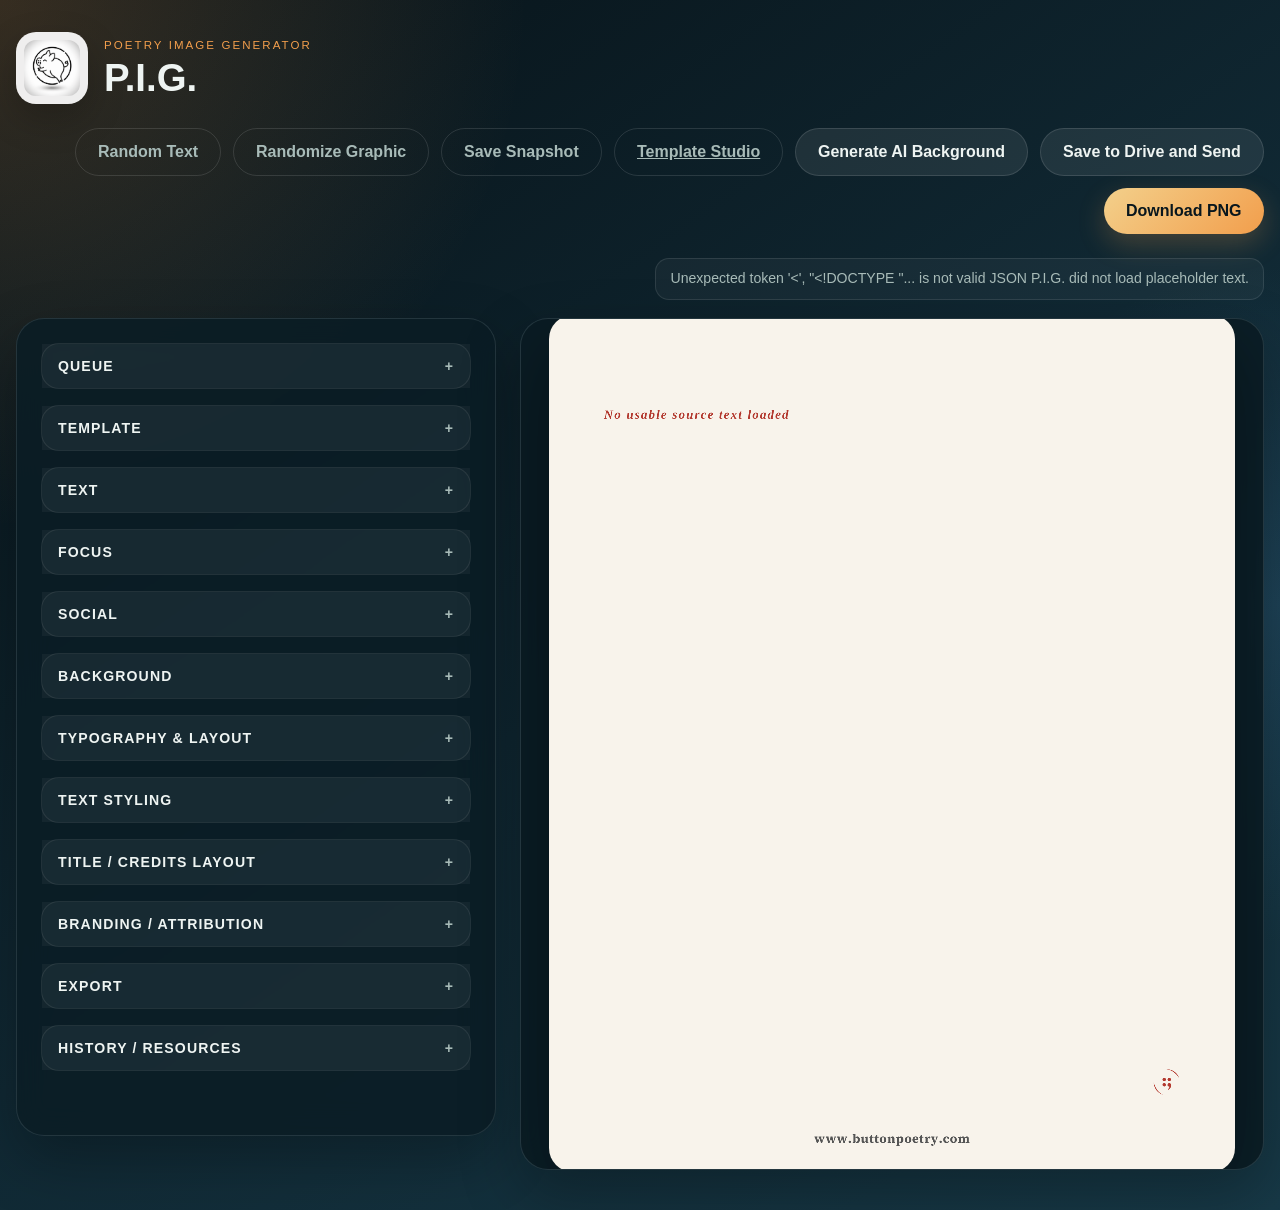
==== commit 5b64dfd3: "Save background colors per card" ====
--- a/index.html
+++ b/index.html
@@ -212,7 +212,7 @@
             <summary>Text</summary>
             <div class="panel-block" id="multiCardBlock">
               <p class="section-label">Multi-card draft</p>
-              <p class="supporting-text">Each card saves its own text, title, author, typography, and text positions. Select a card, then adjust it in Typography &amp; Layout or Title / Credits Layout. Download a draft ZIP for review, or save the complete set to Drive and send it to Weaver QC.</p>
+              <p class="supporting-text">Each card saves its own text, title, author, typography, text positions, and background colors. Select a card, then adjust it in Background, Typography &amp; Layout, or Title / Credits Layout. Download a draft ZIP for review, or save the complete set to Drive and send it to Weaver QC.</p>
               <div class="results-toolbar">
                 <button id="startMultiCardButton" class="secondary-button inline-button" type="button">Start card set</button>
                 <button id="endMultiCardButton" class="ghost-button inline-button" type="button" hidden>Return to one card</button>
@@ -1269,6 +1269,6 @@
       </form>
     </dialog>
 
-    <script src="./script.js?v=20261116-fpi-page-sequences"></script>
+    <script src="./script.js?v=20261116-card-background-colors"></script>
   </body>
 </html>
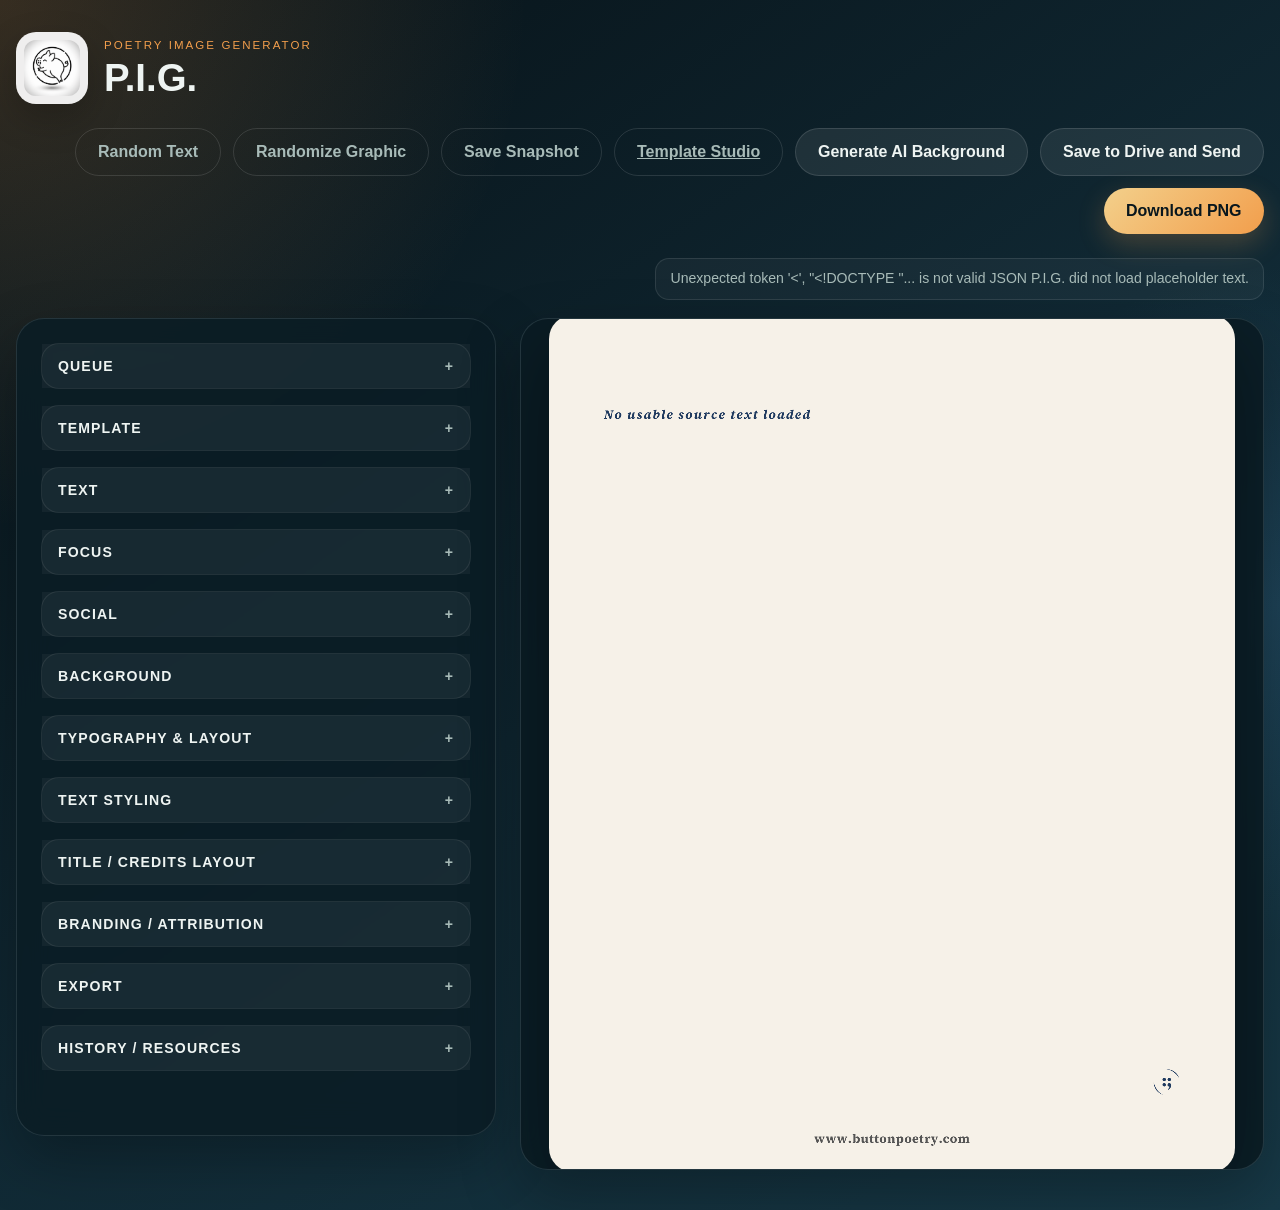
==== commit f01fd642: "Support uploaded backgrounds per card" ====
--- a/index.html
+++ b/index.html
@@ -233,6 +233,12 @@
                 <label class="block-label" for="multiCardCreditTitle">Verified title for this card (optional)</label>
                 <input id="multiCardCreditTitle" type="text" autocomplete="off" placeholder="Leave blank if unknown">
                 <p class="supporting-text">These credits travel with this card to Weaver and Poetry Please. They do not change the text printed on the graphic.</p>
+                <div class="panel-block">
+                  <label class="block-label" for="multiCardBackgroundUpload">Uploaded background for this card</label>
+                  <input id="multiCardBackgroundUpload" type="file" accept="image/*">
+                  <button id="multiCardUseSharedBackgroundButton" class="ghost-button inline-button" type="button">Use set background</button>
+                  <p id="multiCardBackgroundStatus" class="supporting-text" role="status"></p>
+                </div>
                 <div id="multiCardPageBackgroundBlock" class="panel-block" hidden>
                   <label class="block-label" for="multiCardSequence">Page sequence for this set</label>
                   <select id="multiCardSequence">
@@ -1269,6 +1275,6 @@
       </form>
     </dialog>
 
-    <script src="./script.js?v=20261116-card-background-colors"></script>
+    <script src="./script.js?v=20261116-card-uploaded-backgrounds"></script>
   </body>
 </html>
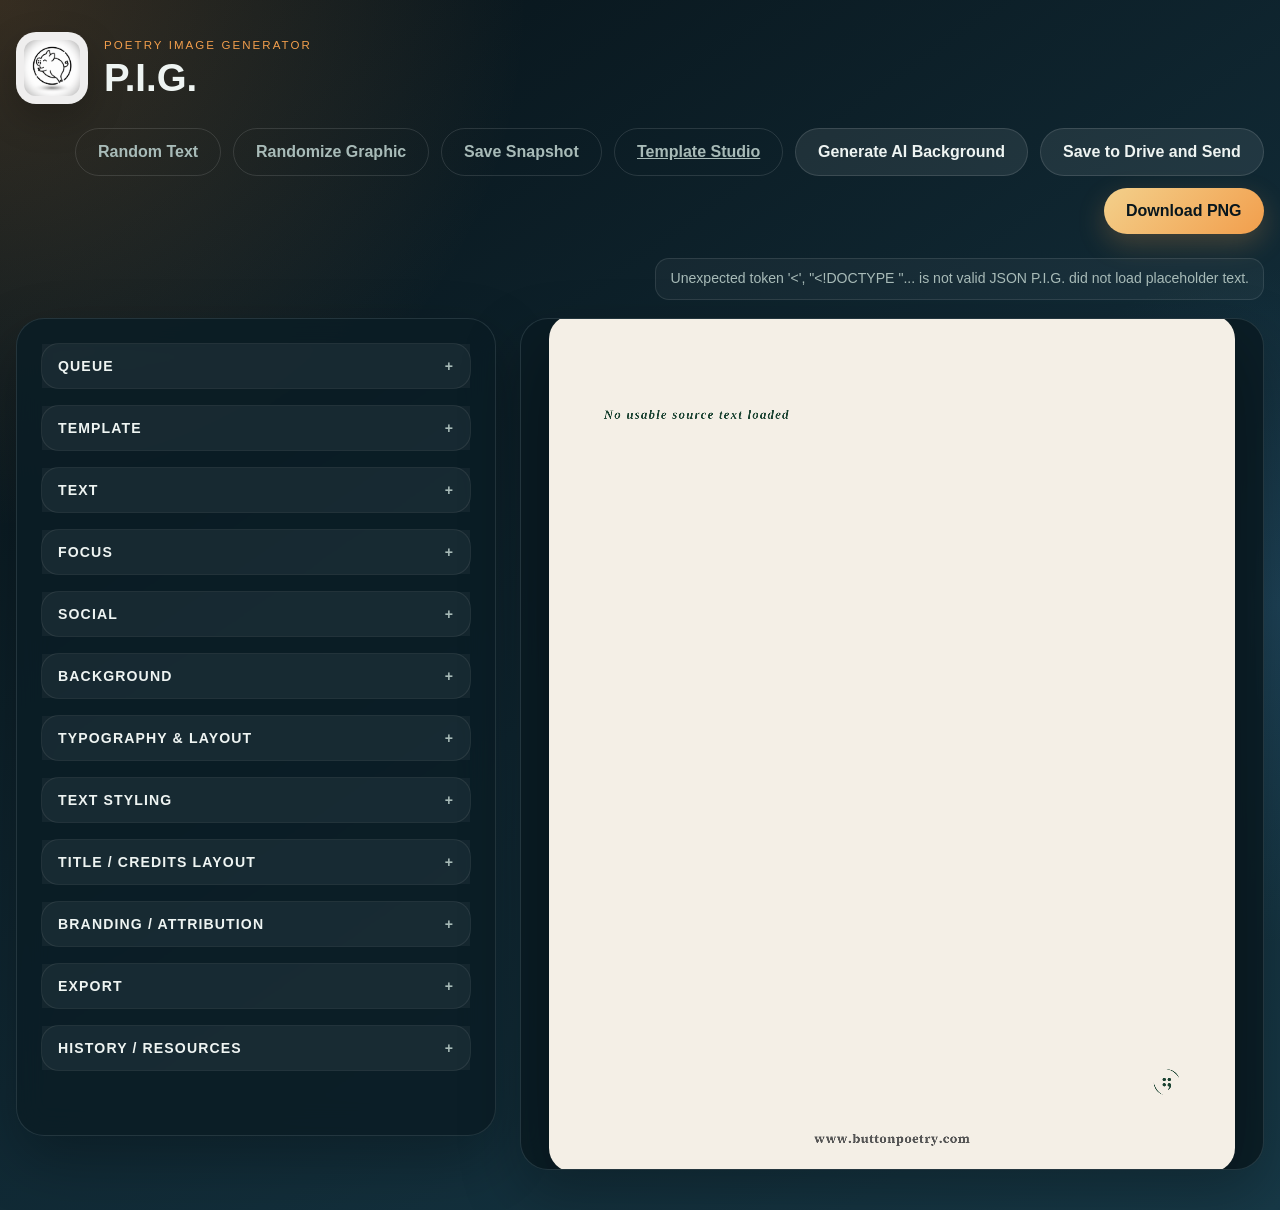
==== commit 33ee2c89: "Expose card background upload button" ====
--- a/index.html
+++ b/index.html
@@ -234,8 +234,9 @@
                 <input id="multiCardCreditTitle" type="text" autocomplete="off" placeholder="Leave blank if unknown">
                 <p class="supporting-text">These credits travel with this card to Weaver and Poetry Please. They do not change the text printed on the graphic.</p>
                 <div class="panel-block">
-                  <label class="block-label" for="multiCardBackgroundUpload">Uploaded background for this card</label>
-                  <input id="multiCardBackgroundUpload" type="file" accept="image/*">
+                  <span class="block-label">Uploaded background for this card</span>
+                  <button id="multiCardBackgroundButton" class="secondary-button inline-button" type="button">Upload background for this card</button>
+                  <input id="multiCardBackgroundUpload" type="file" accept="image/*" hidden>
                   <button id="multiCardUseSharedBackgroundButton" class="ghost-button inline-button" type="button">Use set background</button>
                   <p id="multiCardBackgroundStatus" class="supporting-text" role="status"></p>
                 </div>
@@ -1275,6 +1276,6 @@
       </form>
     </dialog>
 
-    <script src="./script.js?v=20261116-card-uploaded-backgrounds"></script>
+    <script src="./script.js?v=20261116-card-background-upload-button"></script>
   </body>
 </html>
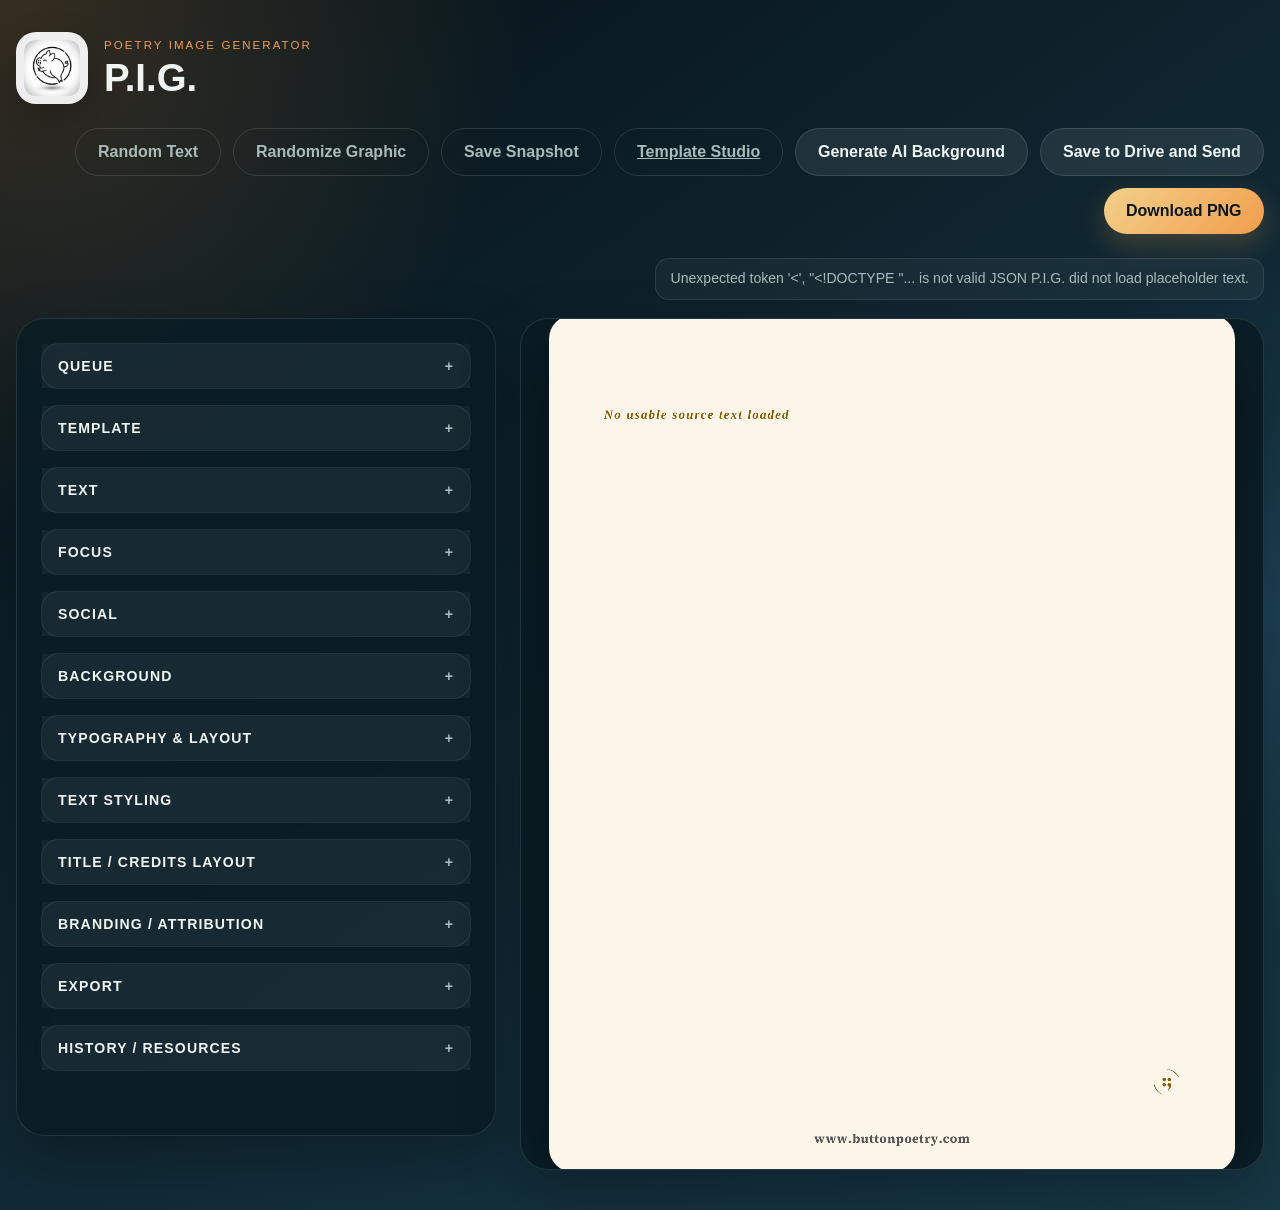
==== commit 9c845f6f: "Add QI text rotation and Zilla Slab font" ====
--- a/index.html
+++ b/index.html
@@ -7,6 +7,7 @@
     <link rel="icon" type="image/png" href="./assets/branding/pig-logo.png" />
     <link rel="preconnect" href="https://fonts.googleapis.com" />
     <link rel="preconnect" href="https://fonts.gstatic.com" crossorigin />
+    <link href="https://fonts.googleapis.com/css2?family=Zilla+Slab:wght@400;500;600;700&display=swap" rel="stylesheet" />
     <link
       href="https://fonts.googleapis.com/css2?family=Abril+Fatface&family=Alegreya:wght@400;500;700&family=Anton&family=Archivo+Black&family=Archivo+Narrow:wght@400;500;600;700&family=Barlow+Condensed:wght@400;500;600;700&family=Bebas+Neue&family=Bodoni+Moda:opsz,wght@6..96,400;6..96,500;6..96,600;6..96,700&family=Caveat:wght@400;500;600;700&family=Cormorant+Garamond:wght@400;500;600;700&family=Courier+Prime:wght@400;700&family=Crimson+Text:wght@400;600;700&family=DM+Serif+Display:ital@0;1&family=EB+Garamond:wght@400;500;600;700&family=Fraunces:opsz,wght,SOFT,WONK@9..144,400;9..144,500;9..144,600;9..144,700;9..144,800,0,0&family=IBM+Plex+Mono:wght@400;500;600;700&family=IBM+Plex+Sans+Condensed:wght@400;500;600;700&family=Inter:wght@400;500;600;700&family=Josefin+Sans:wght@400;500;600;700&family=Kalam:wght@400;700&family=League+Spartan:wght@400;500;600;700&family=Libre+Baskerville:wght@400;700&family=Literata:wght@400;500;600;700&family=Lora:wght@400;500;600;700&family=Merriweather:wght@400;700&family=Montserrat:wght@400;500;600;700&family=Newsreader:opsz,wght@6..72,400;6..72,500;6..72,600;6..72,700&family=Nunito+Sans:wght@400;500;600;700&family=Oswald:wght@400;500;600;700&family=Patrick+Hand&family=Playfair+Display:wght@400;500;600;700&family=Poppins:wght@400;500;600;700&family=Raleway:wght@400;500;600;700&family=Roboto+Mono:wght@400;500;600;700&family=Roboto+Slab:wght@400;500;600;700&family=Source+Sans+3:wght@400;600;700&family=Space+Grotesk:wght@400;500;700&family=Special+Elite&family=Spectral:wght@400;500;600;700&family=Staatliches&family=Unica+One&family=Young+Serif&display=swap"
       rel="stylesheet"
@@ -641,6 +642,13 @@
             </div>
           </div>
 
+          <div class="panel-block">
+            <label class="block-label" for="textRotation">Poem text rotation</label>
+            <input id="textRotation" type="range" min="-15" max="15" step="1" value="0" />
+            <p class="value-readout"><span id="textRotationValue">0</span>°</p>
+            <button id="resetTextRotation" class="secondary-button inline-button" type="button">Reset rotation</button>
+          </div>
+
           <div id="emphasisTypeControls" class="panel-grid">
             <div class="panel-block">
               <label class="block-label" for="emphasisFontSize">Emphasis size</label>
@@ -1276,6 +1284,6 @@
       </form>
     </dialog>
 
-    <script src="./script.js?v=20261116-card-background-upload-button"></script>
+    <script src="./script.js?v=20261117-qi-font-rotation"></script>
   </body>
 </html>
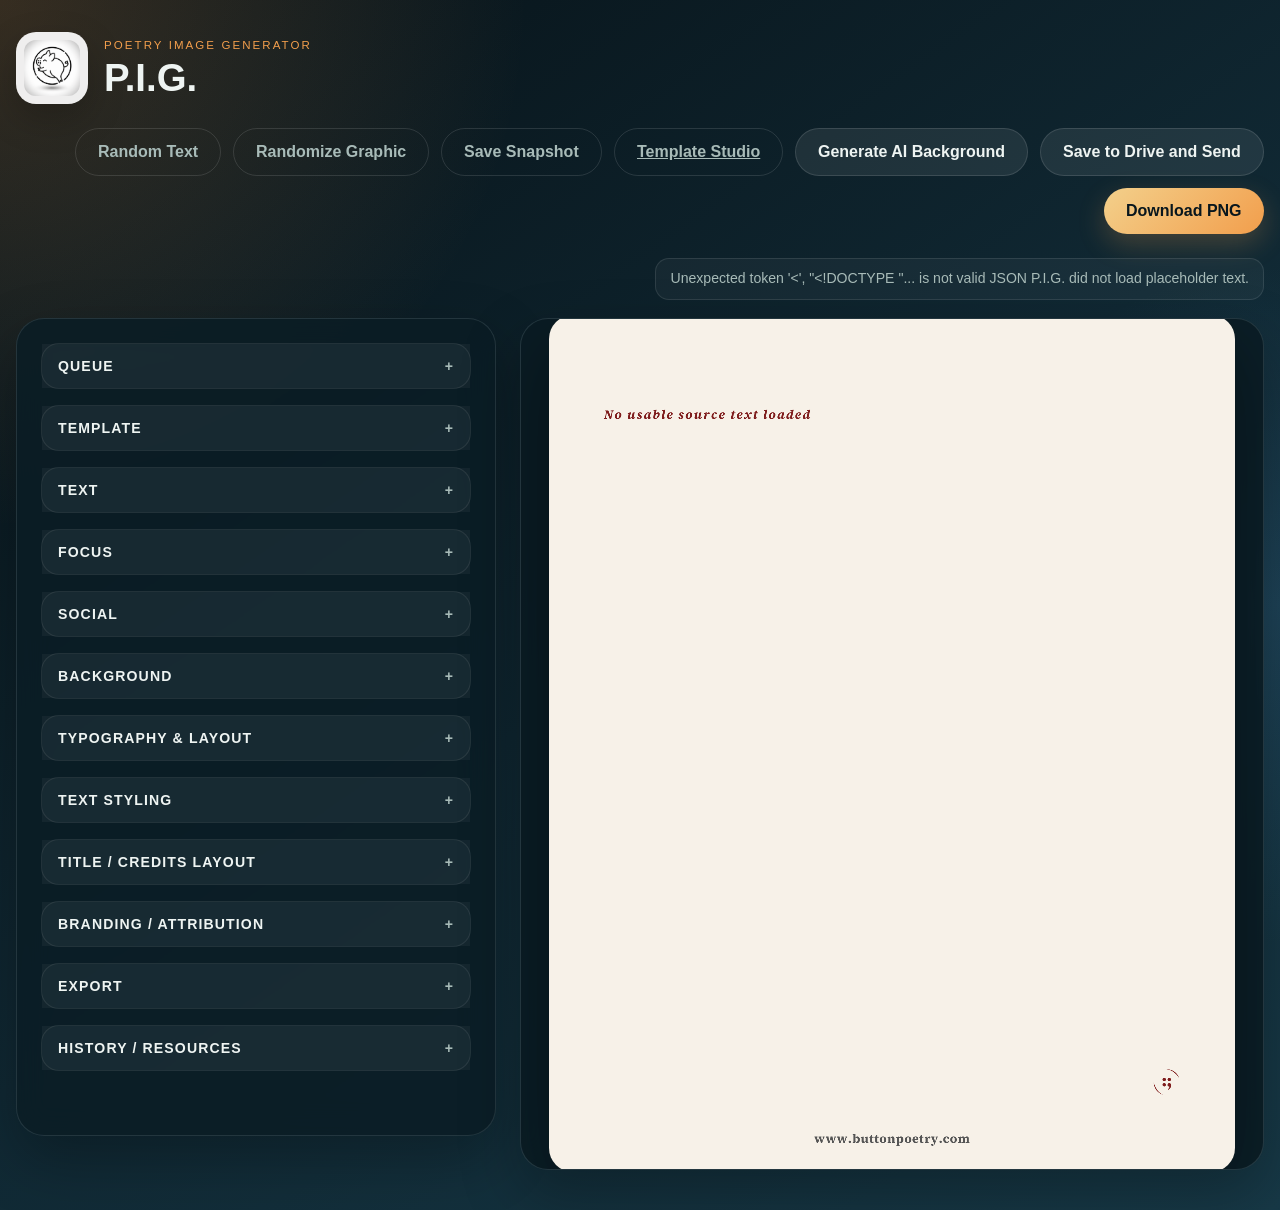
==== commit 803624d4: "Show held Current Titles QI as an opt-in lane" ====
--- a/index.html
+++ b/index.html
@@ -75,12 +75,14 @@
                 <label id="sourcePrimaryFilterLabel" class="block-label" for="weaverRequestFilter">Queue view</label>
                 <select id="weaverRequestFilter">
                   <option value="current_titles">Current titles</option>
+                  <option value="current_titles_held">Held books · make extra QI</option>
                   <option value="coverage_needs">Coverage needs</option>
                   <option value="rework">All rework</option>
                   <option value="poetry_please_repairs">Poetry Please repairs</option>
                   <option value="weaver_qc_rework">Weaver QC rework</option>
                   <option value="all">All</option>
                 </select>
+                <p class="supporting-text">Current Titles holds new QI when Poetry Please reports 25 for a book. Choose Held books to deliberately make more; claimed work and rework stay available.</p>
               </div>
 
               <div id="sourceCatalogFilterBlock" class="panel-block" hidden>
@@ -1284,6 +1286,6 @@
       </form>
     </dialog>
 
-    <script src="./script.js?v=20261117-qi-font-rotation"></script>
+    <script src="./script.js?v=20261117-current-titles-qi-hold"></script>
   </body>
 </html>
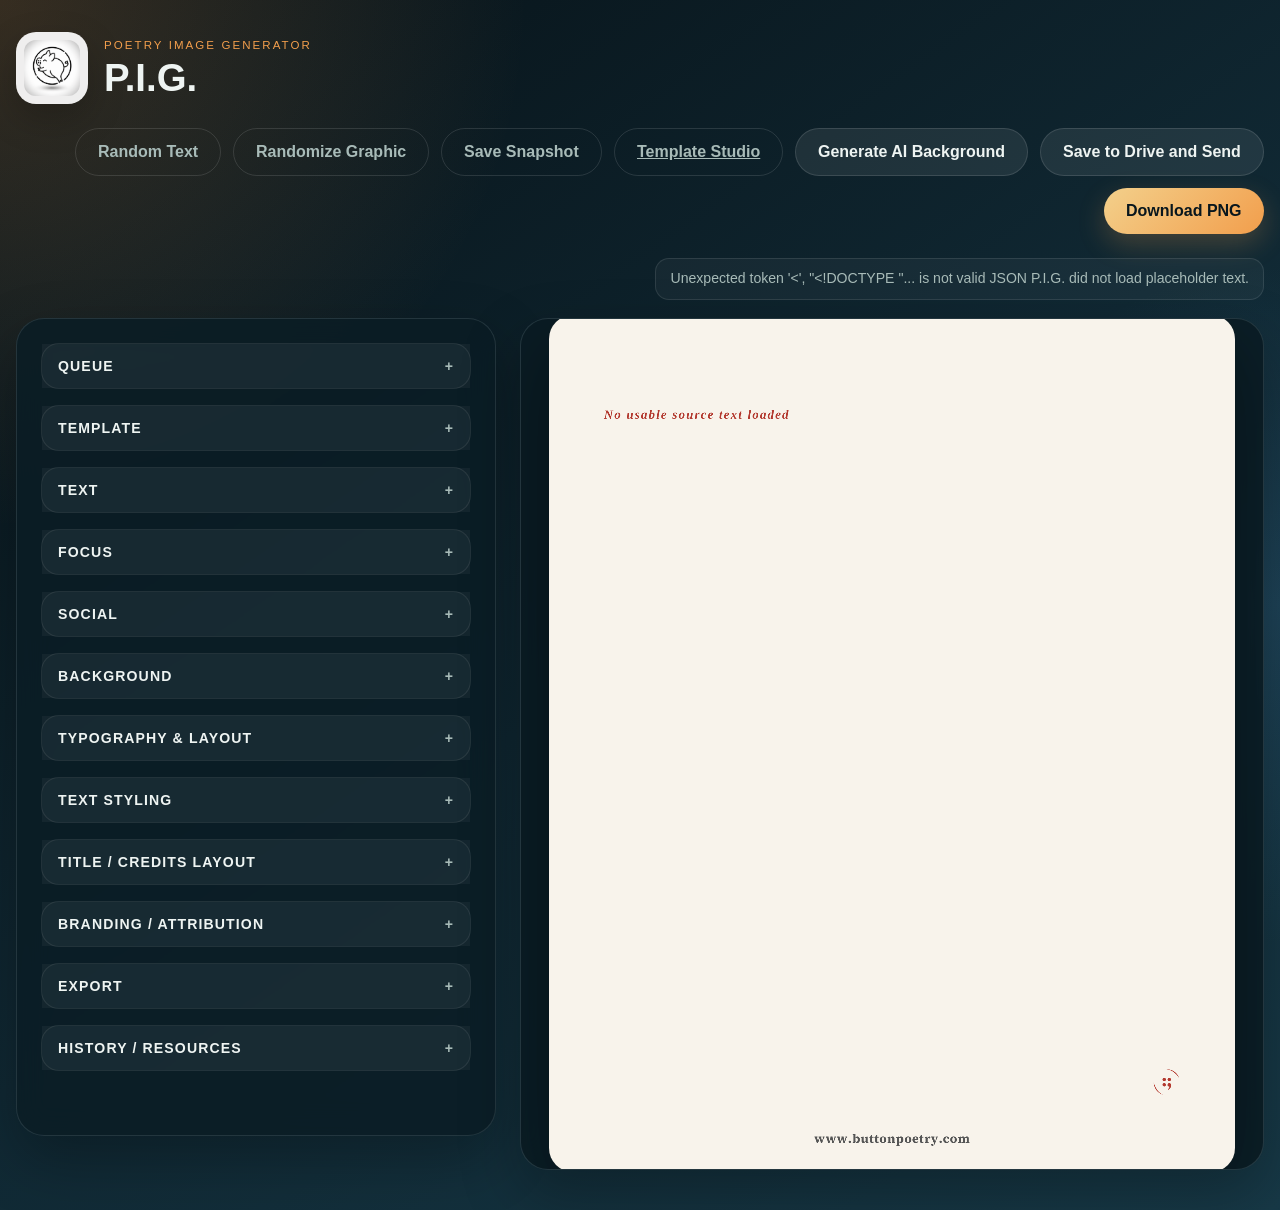
==== commit 7b6de611: "Expose contest outcomes and text styling in PIG" ====
--- a/index.html
+++ b/index.html
@@ -282,6 +282,7 @@
             <div class="results-toolbar">
               <button id="boldPoemTextButton" class="secondary-button inline-button" type="button" title="Bold selected poem text">B</button>
               <button id="italicPoemTextButton" class="secondary-button inline-button" type="button" title="Italic selected poem text"><em>I</em></button>
+              <button id="strikePoemTextButton" class="secondary-button inline-button" type="button" title="Strike through selected poem text"><s>S</s></button>
             </div>
             <textarea id="poemText" rows="14">Lorem ipsum dolor sit amet,
 consectetur adipiscing elit,
@@ -1286,6 +1287,6 @@
       </form>
     </dialog>
 
-    <script src="./script.js?v=20261117-current-titles-qi-hold"></script>
+    <script src="./script.js?v=20261124-contest-and-strike"></script>
   </body>
 </html>
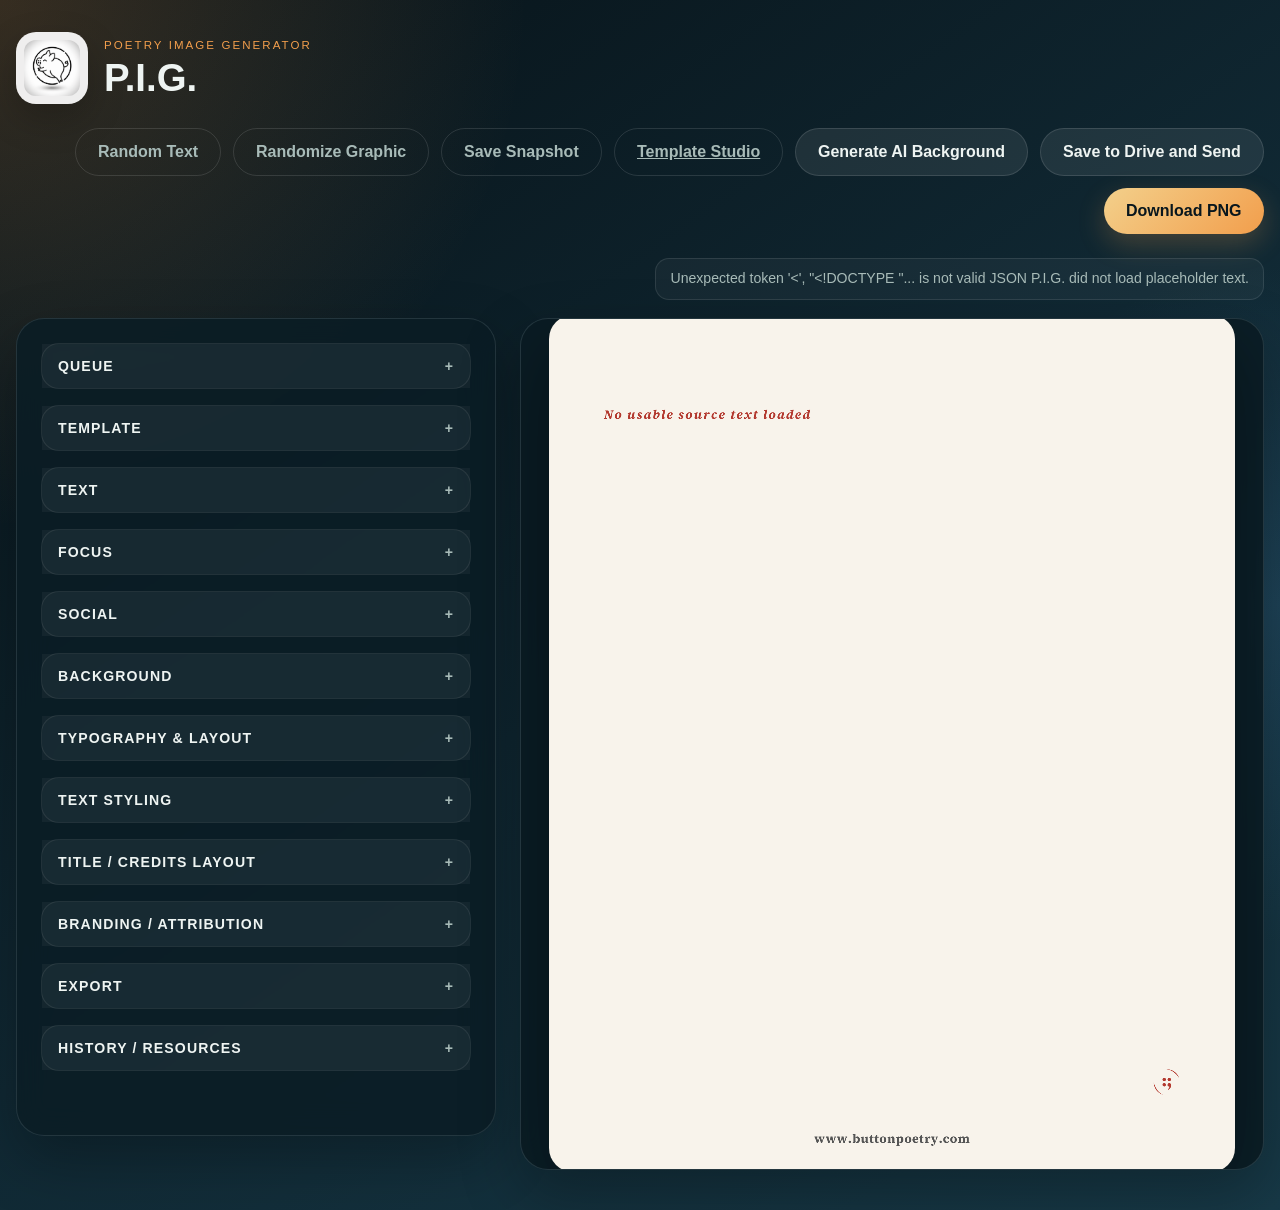
==== commit 8e1dfeb9: "Use full short-form handoffs for optional titles and winner badges" ====
--- a/index.html
+++ b/index.html
@@ -1287,6 +1287,6 @@
       </form>
     </dialog>
 
-    <script src="./script.js?v=20261124-contest-and-strike"></script>
+    <script src="./script.js?v=20261124-optional-title-winner-badge"></script>
   </body>
 </html>
